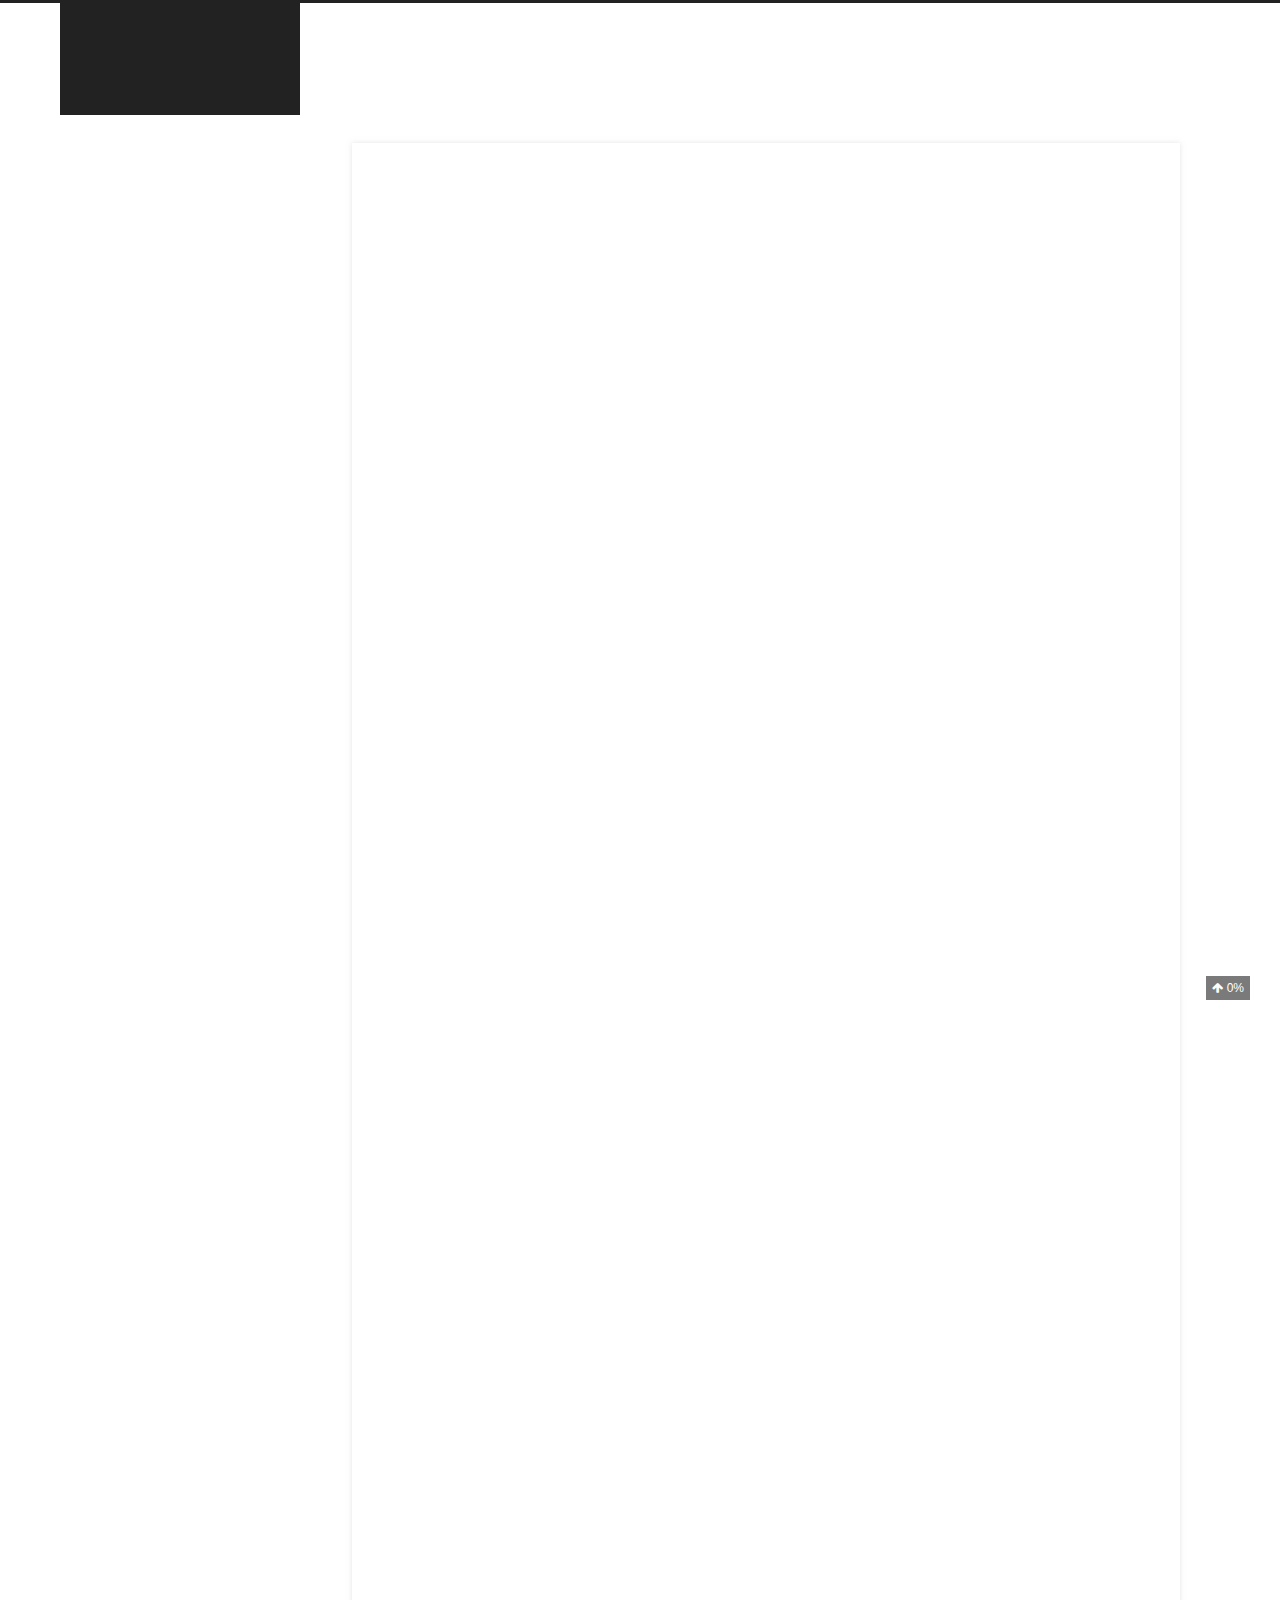
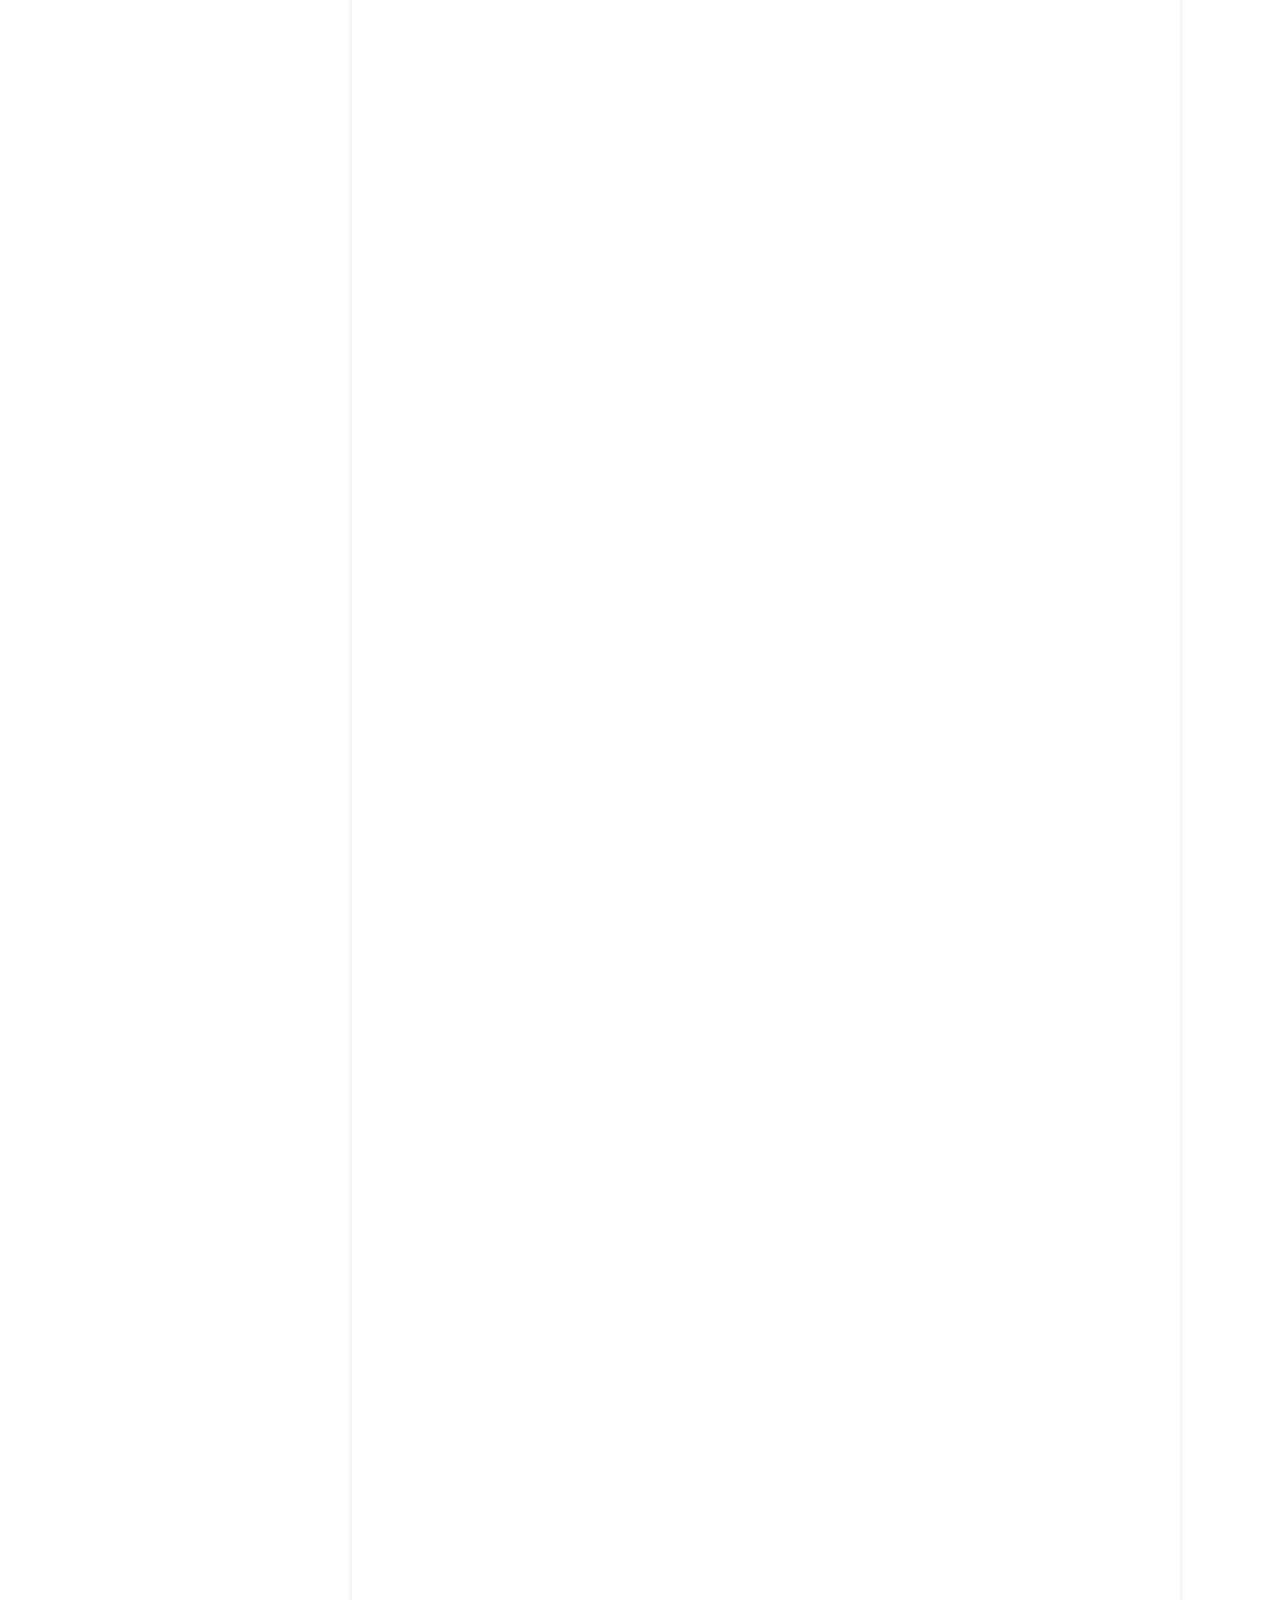
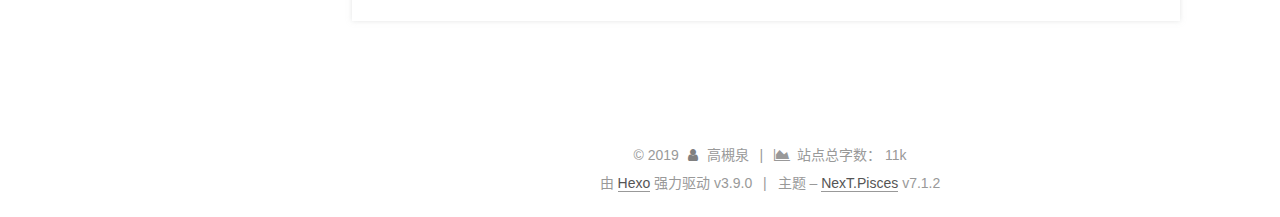
==== activity和intent/index.html @ 9bbeabf9 "Site updated: 2019-06-28 22:30:45" ====
<!DOCTYPE html>












  


<html class="theme-next pisces use-motion" lang="zh-CN">
<head><meta name="generator" content="Hexo 3.9.0">
  <meta charset="UTF-8">
<meta http-equiv="X-UA-Compatible" content="IE=edge">
<meta name="viewport" content="width=device-width, initial-scale=1, maximum-scale=2">
<meta name="theme-color" content="#222">




  
  
    
      
    
    
      
    
  <script src="//cdn.bootcss.com/pace/1.0.2/pace.min.js"></script>
  <link rel="stylesheet" href="//cdn.bootcss.com/pace/1.0.2/themes/blue/pace-theme-flash.min.css">





















  

<link rel="stylesheet" href="//maxcdn.bootstrapcdn.com/font-awesome/4.7.0/css/font-awesome.min.css">

<link rel="stylesheet" href="/css/main.css?v=7.1.2">


  <link rel="apple-touch-icon" sizes="180x180" href="/images/apple-touch-icon-next.png?v=7.1.2">


  <link rel="icon" type="image/png" sizes="32x32" href="/images/jjm.png?v=7.1.2">


  <link rel="icon" type="image/png" sizes="16x16" href="/images/jjs.png?v=7.1.2">


  <link rel="mask-icon" href="/images/logo.svg?v=7.1.2" color="#222">







<script id="hexo.configurations">
  var NexT = window.NexT || {};
  var CONFIG = {
    root: '/',
    scheme: 'Pisces',
    version: '7.1.2',
    sidebar: {"position":"left","display":"post","offset":12,"onmobile":false,"dimmer":false},
    back2top: true,
    back2top_sidebar: false,
    fancybox: false,
    fastclick: false,
    lazyload: false,
    tabs: true,
    motion: {"enable":true,"async":false,"transition":{"post_block":"fadeIn","post_header":"slideDownIn","post_body":"slideDownIn","coll_header":"slideLeftIn","sidebar":"slideUpIn"}},
    algolia: {
      applicationID: '',
      apiKey: '',
      indexName: '',
      hits: {"per_page":10},
      labels: {"input_placeholder":"Search for Posts","hits_empty":"We didn't find any results for the search: ${query}","hits_stats":"${hits} results found in ${time} ms"}
    }
  };
</script>


  




  <meta name="description" content="#android培训activity和intent">
<meta property="og:type" content="article">
<meta property="og:title" content="activity和intent">
<meta property="og:url" content="www.girlfriendnotfoundexception.com/activity和intent/index.html">
<meta property="og:site_name" content="曾是惊鸿照影来">
<meta property="og:description" content="#android培训activity和intent">
<meta property="og:locale" content="zh-CN">
<meta property="og:image" content="/images/activity.jpg">
<meta property="og:updated_time" content="2019-06-28T14:29:30.799Z">
<meta name="twitter:card" content="summary">
<meta name="twitter:title" content="activity和intent">
<meta name="twitter:description" content="#android培训activity和intent">
<meta name="twitter:image" content="/images/activity.jpg">



  <link rel="alternate" href="/atom.xml" title="曾是惊鸿照影来" type="application/atom+xml">



  
  
  <link rel="canonical" href="www.girlfriendnotfoundexception.com/activity和intent/">



<script id="page.configurations">
  CONFIG.page = {
    sidebar: "",
  };
</script>

  <title>activity和intent | 曾是惊鸿照影来</title>
  












  <noscript>
  <style>
  .use-motion .motion-element,
  .use-motion .brand,
  .use-motion .menu-item,
  .sidebar-inner,
  .use-motion .post-block,
  .use-motion .pagination,
  .use-motion .comments,
  .use-motion .post-header,
  .use-motion .post-body,
  .use-motion .collection-title { opacity: initial; }

  .use-motion .logo,
  .use-motion .site-title,
  .use-motion .site-subtitle {
    opacity: initial;
    top: initial;
  }

  .use-motion .logo-line-before i { left: initial; }
  .use-motion .logo-line-after i { right: initial; }
  </style>
</noscript>

</head>

<body itemscope itemtype="http://schema.org/WebPage" lang="zh-CN">

  
  
    
  

  <div class="container sidebar-position-left page-post-detail">
    <div class="headband"></div>

    <header id="header" class="header" itemscope itemtype="http://schema.org/WPHeader">
      <div class="header-inner"><div class="site-brand-wrapper">
  <div class="site-meta">
    

    <div class="custom-logo-site-title">
      <a href="/" class="brand" rel="start">
        <span class="logo-line-before"><i></i></span>
        <span class="site-title">曾是惊鸿照影来</span>
        <span class="logo-line-after"><i></i></span>
      </a>
    </div>
    
      
        <p class="site-subtitle">Stay Hungry, Stay Foolish</p>
      
    
    
  </div>

  <div class="site-nav-toggle">
    <button aria-label="切换导航栏">
      <span class="btn-bar"></span>
      <span class="btn-bar"></span>
      <span class="btn-bar"></span>
    </button>
  </div>
</div>



<nav class="site-nav">
  
    <ul id="menu" class="menu">
      
        
        
        
          
          <li class="menu-item menu-item-home">

    
    
    
      
    

    

    <a href="/" rel="section"><i class="menu-item-icon fa fa-fw fa-home"></i> <br>首页</a>

  </li>
        
        
        
          
          <li class="menu-item menu-item-about">

    
    
    
      
    

    

    <a href="/about/" rel="section"><i class="menu-item-icon fa fa-fw fa-user"></i> <br>关于</a>

  </li>
        
        
        
          
          <li class="menu-item menu-item-tags">

    
    
    
      
    

    

    <a href="/tags/" rel="section"><i class="menu-item-icon fa fa-fw fa-tags"></i> <br>标签</a>

  </li>
        
        
        
          
          <li class="menu-item menu-item-categories">

    
    
    
      
    

    

    <a href="/categories/" rel="section"><i class="menu-item-icon fa fa-fw fa-th"></i> <br>分类</a>

  </li>
        
        
        
          
          <li class="menu-item menu-item-archives">

    
    
    
      
    

    

    <a href="/archives/" rel="section"><i class="menu-item-icon fa fa-fw fa-archive"></i> <br>归档</a>

  </li>

      
      
        <li class="menu-item menu-item-search">
          
            <a href="javascript:;" class="popup-trigger">
          
            
              <i class="menu-item-icon fa fa-search fa-fw"></i> <br>搜索</a>
        </li>
      
    </ul>
  

  

  
    <div class="site-search">
      
  <div class="popup search-popup local-search-popup">
  <div class="local-search-header clearfix">
    <span class="search-icon">
      <i class="fa fa-search"></i>
    </span>
    <span class="popup-btn-close">
      <i class="fa fa-times-circle"></i>
    </span>
    <div class="local-search-input-wrapper">
      <input autocomplete="off" placeholder="搜索..." spellcheck="false" type="text" id="local-search-input">
    </div>
  </div>
  <div id="local-search-result"></div>
</div>



    </div>
  
</nav>



  



</div>
    </header>

    


    <main id="main" class="main">
      <div class="main-inner">
        <div class="content-wrap">
          
            

          
          <div id="content" class="content">
            

  <div id="posts" class="posts-expand">
    

  

  
  
  

  

  <article class="post post-type-normal" itemscope itemtype="http://schema.org/Article">
  
  
  
  <div class="post-block">
    <link itemprop="mainEntityOfPage" href="www.girlfriendnotfoundexception.com/activity和intent/">

    <span hidden itemprop="author" itemscope itemtype="http://schema.org/Person">
      <meta itemprop="name" content="高槻泉">
      <meta itemprop="description" content="高槻泉的个人站，主要涉及java，android知识共享、实践教程、前沿技术共同学习等方面">
      <meta itemprop="image" content="/images/avt.jpg">
    </span>

    <span hidden itemprop="publisher" itemscope itemtype="http://schema.org/Organization">
      <meta itemprop="name" content="曾是惊鸿照影来">
    </span>

    
      <header class="post-header">

        
        
          <h1 class="post-title" itemprop="name headline">activity和intent

              
            
          </h1>
        

        <div class="post-meta">
          <span class="post-time">

            
            
            

            
              <span class="post-meta-item-icon">
                <i class="fa fa-calendar-o"></i>
              </span>
              
                <span class="post-meta-item-text">发表于</span>
              

              
                
              

              <time title="创建时间：2019-06-28 15:07:55 / 修改时间：22:29:30" itemprop="dateCreated datePublished" datetime="2019-06-28T15:07:55+08:00">2019-06-28</time>
            

            
              

              
            
          </span>

          

          
            
            
          

          
          
            <span id="/activity和intent/" class="leancloud_visitors" data-flag-title="activity和intent">
              <span class="post-meta-divider">|</span>
              <span class="post-meta-item-icon">
                <i class="fa fa-eye"></i>
              </span>
              
                <span class="post-meta-item-text">阅读次数：</span>
              
                <span class="leancloud-visitors-count"></span>
            </span>
          

          

          
            <div class="post-symbolscount">
              

              
                <span class="post-meta-item-icon">
                  <i class="fa fa-file-word-o"></i>
                </span>
                
                  <span class="post-meta-item-text">本文字数：</span>
                
                <span title="本文字数">2.3k</span>
              

              

              
            </div>
          

          

        </div>
      </header>
    

    
    
    
    <div class="post-body" itemprop="articleBody">

      
      

      
        <p>#android培训activity和intent</p>
<a id="more"></a>
<p>#activity</p>
<p>##概述 状态 生命周期<br> 概述：表示手机的一屏,一个页面。<br> 状态：四种状态<br>        run pause stop destroy<br>        Log.(i,e,w,等)可用来输出日志信息</p>
<p>##创建 配置 启动 关闭 activity<br> 重创建到销毁activity一共要执行六个方法，方法如下图：<br> <img src="/images/activity.jpg" alt></p>
<p>###创建activity<br>    我们在 java代码里面创建一个新的activity文件。这个activity是继承我们的默认的activity的。一般我们在里面重写oncreat方法，在方法里面通过setcontentview加上layout的资源文件来设置我们要显示的视图.</p>
<p>###注册activity<br>    只有给我们自定义的activity注册以后我们才能使用这个activity。<br>    否则一般就会报activitynotfoundexception这个错误。<br>    注册activity：我们在manifest里面application包裹下，使用<br>    <activity>里面指定一个name属性<activity></activity></activity></p>
<pre><code>当然以上的创建和注册太过于麻烦，我们可以通过创建activity的向导来创建,new activity empty activity 就可以实现as为我们自动创建一个activity加上它的xml文件并且完成了自动注册activity。</code></pre><p>###启动和关闭activity<br>    启动时,一个activity有两种方式。第一种是将其作为入口activity，第二种是作为其他activity.<br>    入口activity：我们需要在manifest文件里面配置为程序的入口<br>    <activity android:name=".MainActivity"><br>            <intent-filter>//这个是intent过滤器接下来会讲<br>                <action android:name="android.intent.action.MAIN"><br>                action标记是用来指定响应的动作名，后面的Main是一个action的常量，用来指定activity为程序的主启动项</action></intent-filter></activity></p>
<pre><code>            &lt;category android:name=&quot;android.intent.category.LAUNCHER&quot; /&gt;
            category表示分类也是使用了它的一个常量
        &lt;/intent-filter&gt;
    &lt;/activity&gt;

入口activity只适用于只有一个activity时，有多个activity时我们要采用第二种方法。采用startactivity()方法来启动，一般是在一个activity里面启动另一个activity。
我们需要创建一个intent对象，new intent里面的参数是
(mainactivity.this,要启动的activity)
start(intent)即可。

关闭activity
为一个组件添加  finish() 即可，可以关闭一个activity</code></pre><p>###多个activity的使用<br>    很多个activity使用一般都是相互传递数据，由于intent不具备保存数据的功能，所以我们采用了Bundel来保存数据，它就相当于传递数据的工具，intent就相当于一个包装。通过这个Bundle快递小哥将我们的数据在各个activity之间进行交换。<br>    bundle：是一个key和value的一个组合，可以通过key来获取其value的值<br>    主要进行如下：<br>            数据(date)—通过put+数据类型,传递给bundle，intent使用<br>            putextrass()将bundle保存里面 ，再调用startactivity即可。</p>
<p>#intent<br>    intent的六大属性：<br>            Component name 这个属性主要是用来调用调用满足这些intent信息的组件</p>
<pre><code>Action
表示一些intent的执行的动作属性，在api文档中有一个intent的源文件里面有很多的属性我们可以根据自己的需要选择。

data/type，可以用Uri 来做为data，
比如Uri uri = Uri.parse(“http://blog.csdn.net/sunboy_2050”);
Intent i = new Intent(Intent.ACTION_VIEW, uri); 手机的Intent分发过程中，会根据“http://blog.csdn.net/sunboy_2050” 的scheme判断出数据类型type。
手机中安装的所有Brower都能匹配它,在Brower的Manifest.xml中的IntenFilter中首先有ACTION_VIEW 的Action能处理http的type

Category分类，一般不要去在Intent中设置它,
如果你写Intent的接收者就在Manifest.xml的Activity的 IntentFilter中包含android.category.DEFAULT，
这样所有不设置 Category（Intent.addCategory(String c);）的Intent都会与这个Category匹配。

extras 附加信息，是其它所有附加信息的集合。使用extras可以为组件提供扩展信息，比如，如果要执行“发送电子邮件”这个动作，可以将电子邮件的标题、正文等保存在extras里，传给电子邮件发送组件。    

flags </code></pre>
      
    </div>

    

    
    
    

    <div>
      
        
<div class="my_post_copyright">
  <script src="//cdn.bootcss.com/clipboard.js/1.5.10/clipboard.min.js"></script>
  
  <!-- JS库 sweetalert 可修改路径 -->
  <script src="https://cdn.bootcss.com/jquery/2.0.0/jquery.min.js"></script>
  <script src="https://unpkg.com/sweetalert/dist/sweetalert.min.js"></script>
  <p><span>本文标题:</span><a href="/activity和intent/">activity和intent</a></p>
  <p><span>文章作者:</span><a href="/" title="访问 高槻泉 的个人博客">高槻泉</a></p>
  <p><span>发布时间:</span>2019年06月28日 - 15:06</p>
  <p><span>最后更新:</span>2019年06月28日 - 22:06</p>
  <p><span>原始链接:</span><a href="/activity和intent/" title="activity和intent">www.girlfriendnotfoundexception.com/activity和intent/</a>
    <span class="copy-path" title="点击复制文章链接"><i class="fa fa-clipboard" data-clipboard-text="www.girlfriendnotfoundexception.com/activity和intent/" aria-label="复制成功！"></i></span>
  </p>
  <p><span>许可协议:</span><i class="fa fa-creative-commons"></i> <a rel="license" href="https://creativecommons.org/licenses/by-nc-nd/4.0/" target="_blank" title="Attribution-NonCommercial-NoDerivatives 4.0 International (CC BY-NC-ND 4.0)">署名-非商业性使用-禁止演绎 4.0 国际</a> 转载请保留原文链接及作者。</p>  
</div>
<script> 
    var clipboard = new Clipboard('.fa-clipboard');
    $(".fa-clipboard").click(function(){
      clipboard.on('success', function(){
        swal({   
          title: "",   
          text: '复制成功',
          icon: "success", 
          showConfirmButton: true
          });
    });
    });  
</script>

      
    </div>

    

    
      
    
    
      <div>
        <div id="reward-container">
  <div></div>
  <button id="reward-button" disable="enable" onclick="var qr = document.getElementById(&quot;qr&quot;); qr.style.display = (qr.style.display === 'none') ? 'block' : 'none';">
    打赏
  </button>
  <div id="qr" style="display: none;">

    
      
      
        
      
      <div style="display: inline-block">
        <img src="/坚持原创技术分享，您的支持将鼓励我继续创作！" alt="高槻泉 comment">
        <p>comment</p>
      </div>
    
      
      
        
      
      <div style="display: inline-block">
        <img src="/images/IMG_20190614_233928.jpg" alt="高槻泉 微信支付">
        <p>微信支付</p>
      </div>
    
      
      
        
      
      <div style="display: inline-block">
        <img src="/images/IMG_20190614_233853.jpg" alt="高槻泉 支付宝">
        <p>支付宝</p>
      </div>
    

  </div>
</div>

      </div>
    

    

    <div>
  
    <div>
    
        <div style="text-align:center;color: #ccc;font-size:14px;">-------------本文结束<i class="fa fa-paw"></i>感谢您的阅读-------------</div>
    
</div>

  
</div>


    <footer class="post-footer">
      

      
      
      

      
        <div class="post-nav">
          <div class="post-nav-next post-nav-item">
            
              <a href="/Source/" rel="next" title="Source">
                <i class="fa fa-chevron-left"></i> Source
              </a>
            
          </div>

          <span class="post-nav-divider"></span>

          <div class="post-nav-prev post-nav-item">
            
          </div>
        </div>
      

      
      
    </footer>
  </div>
  
  
  
  </article>


  </div>


          </div>
          

  
    <div class="comments" id="comments">
      <div id="lv-container" data-id="city" data-uid="MTAyMC80NDc2OS8yMTI5MA=="></div>
    </div>

  



        </div>
        
          
  
  <div class="sidebar-toggle">
    <div class="sidebar-toggle-line-wrap">
      <span class="sidebar-toggle-line sidebar-toggle-line-first"></span>
      <span class="sidebar-toggle-line sidebar-toggle-line-middle"></span>
      <span class="sidebar-toggle-line sidebar-toggle-line-last"></span>
    </div>
  </div>

  <aside id="sidebar" class="sidebar">
    <div class="sidebar-inner">

      

      
    </div>

      <div class="site-overview-wrap sidebar-panel sidebar-panel-active">
        <div class="site-overview">
          <div class="site-author motion-element" itemprop="author" itemscope itemtype="http://schema.org/Person">
            
              <img class="site-author-image" itemprop="image" src="/images/avt.jpg" alt="高槻泉">
            
              <p class="site-author-name" itemprop="name">高槻泉</p>
              <div class="site-description motion-element" itemprop="description">高槻泉的个人站，主要涉及java，android知识共享、实践教程、前沿技术共同学习等方面</div>
          </div>

          
            <nav class="site-state motion-element">
              
                <div class="site-state-item site-state-posts">
                
                  <a href="/archives/">
                
                    <span class="site-state-item-count">4</span>
                    <span class="site-state-item-name">日志</span>
                  </a>
                </div>
              

              
              
            </nav>
          

          
            <div class="feed-link motion-element">
              <a href="/atom.xml" rel="alternate">
                <i class="fa fa-rss"></i>
                RSS
              </a>
            </div>
          

          

          
            <div class="links-of-author motion-element">
              
                <span class="links-of-author-item">
                  
                  
                    
                  
                  
                    
                  
                  <a href="https://github.com/GirlFriend-NotFoundException" title="GitHub &rarr; https://github.com/GirlFriend-NotFoundException" rel="noopener" target="_blank"><i class="fa fa-fw fa-globe"></i>GitHub</a>
                </span>
              
                <span class="links-of-author-item">
                  
                  
                    
                  
                  
                    
                  
                  <a href="https://weibo.com/5495000693/profile?rightmod=1&wvr=6&mod=personinfo" title="Weibo &rarr; https://weibo.com/5495000693/profile?rightmod=1&wvr=6&mod=personinfo" rel="noopener" target="_blank"><i class="fa fa-fw fa-globe"></i>Weibo</a>
                </span>
              
            </div>
          

          

          
          
            <div class="links-of-blogroll motion-element links-of-blogroll-inline">
              <div class="links-of-blogroll-title">
                <i class="fa  fa-fw fa-globe"></i>
                Links
              </div>
              <ul class="links-of-blogroll-list">
                
                  <li class="links-of-blogroll-item">
                    <a href="http://how2j.cn/?p=16567" title="http://how2j.cn/?p=16567" rel="noopener" target="_blank">how2j.cn</a>
                  </li>
                
                  <li class="links-of-blogroll-item">
                    <a href="https://www.jikexueyuan.com/course/android/" title="https://www.jikexueyuan.com/course/android/" rel="noopener" target="_blank">极客学院</a>
                  </li>
                
              </ul>
            </div>
          

          
            
          
          

        </div>
      </div>
<div id="music163player">
        <iframe frameborder="no" border="0" marginwidth="0" marginheight="0" width="330" height="86" src="//music.163.com/outchain/player?type=2&id=29498914&auto=1&height=66"></iframe>
</div>
      

      

    </aside></div>
  
  


        
      </main></div>
    

    <footer id="footer" class="footer">
      <div class="footer-inner">
        <div class="copyright">&copy; <span itemprop="copyrightYear">2019</span>
  <span class="with-love" id="animate">
    <i class="fa fa-user"></i>
  </span>
  <span class="author" itemprop="copyrightHolder">高槻泉</span>

  
    <span class="post-meta-divider">|</span>
    <span class="post-meta-item-icon">
      <i class="fa fa-area-chart"></i>
    </span>
    
      <span class="post-meta-item-text">站点总字数：</span>
    
    <span title="站点总字数">11k</span>
  

  
</div>


  <div class="powered-by">由 <a href="https://hexo.io" class="theme-link" rel="noopener" target="_blank">Hexo</a> 强力驱动 v3.9.0</div>



  <span class="post-meta-divider">|</span>



  <div class="theme-info">主题 – <a href="https://theme-next.org" class="theme-link" rel="noopener" target="_blank">NexT.Pisces</a> v7.1.2</div>




        








        
      </div>
    </footer>

    
      <div class="back-to-top">
        <i class="fa fa-arrow-up"></i>
        
          <span id="scrollpercent"><span>0</span>%</span>
        
      </div>
    

    

    

    
  

  

<script>
  if (Object.prototype.toString.call(window.Promise) !== '[object Function]') {
    window.Promise = null;
  }
</script>


























  
  <script src="//cdn.jsdelivr.net/jquery/2.1.3/jquery.min.js"></script>

  
  <script src="//cdn.jsdelivr.net/velocity/1.2.3/velocity.min.js"></script>

  
  <script src="//cdn.jsdelivr.net/velocity/1.2.3/velocity.ui.min.js"></script>


  


  <script src="/js/utils.js?v=7.1.2"></script>

  <script src="/js/motion.js?v=7.1.2"></script>



  
  


  <script src="/js/affix.js?v=7.1.2"></script>

  <script src="/js/schemes/pisces.js?v=7.1.2"></script>



  
  <script src="/js/scrollspy.js?v=7.1.2"></script>
<script src="/js/post-details.js?v=7.1.2"></script>



  


  <script src="/js/next-boot.js?v=7.1.2"></script>


  

  

  

  


  
    <script>
  window.livereOptions = {
    refer: 'activity和intent/'
  };
  (function(d, s) {
    var j, e = d.getElementsByTagName(s)[0];
    if (typeof LivereTower === 'function') { return; }
    j = d.createElement(s);
    j.src = 'https://cdn-city.livere.com/js/embed.dist.js';
    j.async = true;
    e.parentNode.insertBefore(j, e);
  })(document, 'script');
</script>

  


  
  <script>
    // Popup Window;
    var isfetched = false;
    var isXml = true;
    // Search DB path;
    var search_path = "search.xml";
    if (search_path.length === 0) {
      search_path = "search.xml";
    } else if (/json$/i.test(search_path)) {
      isXml = false;
    }
    var path = "/" + search_path;
    // monitor main search box;

    var onPopupClose = function (e) {
      $('.popup').hide();
      $('#local-search-input').val('');
      $('.search-result-list').remove();
      $('#no-result').remove();
      $(".local-search-pop-overlay").remove();
      $('body').css('overflow', '');
    }

    function proceedsearch() {
      $("body")
        .append('<div class="search-popup-overlay local-search-pop-overlay"></div>')
        .css('overflow', 'hidden');
      $('.search-popup-overlay').click(onPopupClose);
      $('.popup').toggle();
      var $localSearchInput = $('#local-search-input');
      $localSearchInput.attr("autocapitalize", "none");
      $localSearchInput.attr("autocorrect", "off");
      $localSearchInput.focus();
    }

    // search function;
    var searchFunc = function(path, search_id, content_id) {
      'use strict';

      // start loading animation
      $("body")
        .append('<div class="search-popup-overlay local-search-pop-overlay">' +
          '<div id="search-loading-icon">' +
          '<i class="fa fa-spinner fa-pulse fa-5x fa-fw"></i>' +
          '</div>' +
          '</div>')
        .css('overflow', 'hidden');
      $("#search-loading-icon").css('margin', '20% auto 0 auto').css('text-align', 'center');

      

      $.ajax({
        url: path,
        dataType: isXml ? "xml" : "json",
        async: true,
        success: function(res) {
          // get the contents from search data
          isfetched = true;
          $('.popup').detach().appendTo('.header-inner');
          var datas = isXml ? $("entry", res).map(function() {
            return {
              title: $("title", this).text(),
              content: $("content",this).text(),
              url: $("url" , this).text()
            };
          }).get() : res;
          var input = document.getElementById(search_id);
          var resultContent = document.getElementById(content_id);
          var inputEventFunction = function() {
            var searchText = input.value.trim().toLowerCase();
            var keywords = searchText.split(/[\s\-]+/);
            if (keywords.length > 1) {
              keywords.push(searchText);
            }
            var resultItems = [];
            if (searchText.length > 0) {
              // perform local searching
              datas.forEach(function(data) {
                var isMatch = false;
                var hitCount = 0;
                var searchTextCount = 0;
                var title = data.title.trim();
                var titleInLowerCase = title.toLowerCase();
                var content = data.content.trim().replace(/<[^>]+>/g,"");
                
                var contentInLowerCase = content.toLowerCase();
                var articleUrl = decodeURIComponent(data.url).replace(/\/{2,}/g, '/');
                var indexOfTitle = [];
                var indexOfContent = [];
                // only match articles with not empty titles
                if(title != '') {
                  keywords.forEach(function(keyword) {
                    function getIndexByWord(word, text, caseSensitive) {
                      var wordLen = word.length;
                      if (wordLen === 0) {
                        return [];
                      }
                      var startPosition = 0, position = [], index = [];
                      if (!caseSensitive) {
                        text = text.toLowerCase();
                        word = word.toLowerCase();
                      }
                      while ((position = text.indexOf(word, startPosition)) > -1) {
                        index.push({position: position, word: word});
                        startPosition = position + wordLen;
                      }
                      return index;
                    }

                    indexOfTitle = indexOfTitle.concat(getIndexByWord(keyword, titleInLowerCase, false));
                    indexOfContent = indexOfContent.concat(getIndexByWord(keyword, contentInLowerCase, false));
                  });
                  if (indexOfTitle.length > 0 || indexOfContent.length > 0) {
                    isMatch = true;
                    hitCount = indexOfTitle.length + indexOfContent.length;
                  }
                }

                // show search results

                if (isMatch) {
                  // sort index by position of keyword

                  [indexOfTitle, indexOfContent].forEach(function (index) {
                    index.sort(function (itemLeft, itemRight) {
                      if (itemRight.position !== itemLeft.position) {
                        return itemRight.position - itemLeft.position;
                      } else {
                        return itemLeft.word.length - itemRight.word.length;
                      }
                    });
                  });

                  // merge hits into slices

                  function mergeIntoSlice(text, start, end, index) {
                    var item = index[index.length - 1];
                    var position = item.position;
                    var word = item.word;
                    var hits = [];
                    var searchTextCountInSlice = 0;
                    while (position + word.length <= end && index.length != 0) {
                      if (word === searchText) {
                        searchTextCountInSlice++;
                      }
                      hits.push({position: position, length: word.length});
                      var wordEnd = position + word.length;

                      // move to next position of hit

                      index.pop();
                      while (index.length != 0) {
                        item = index[index.length - 1];
                        position = item.position;
                        word = item.word;
                        if (wordEnd > position) {
                          index.pop();
                        } else {
                          break;
                        }
                      }
                    }
                    searchTextCount += searchTextCountInSlice;
                    return {
                      hits: hits,
                      start: start,
                      end: end,
                      searchTextCount: searchTextCountInSlice
                    };
                  }

                  var slicesOfTitle = [];
                  if (indexOfTitle.length != 0) {
                    slicesOfTitle.push(mergeIntoSlice(title, 0, title.length, indexOfTitle));
                  }

                  var slicesOfContent = [];
                  while (indexOfContent.length != 0) {
                    var item = indexOfContent[indexOfContent.length - 1];
                    var position = item.position;
                    var word = item.word;
                    // cut out 100 characters
                    var start = position - 20;
                    var end = position + 80;
                    if(start < 0){
                      start = 0;
                    }
                    if (end < position + word.length) {
                      end = position + word.length;
                    }
                    if(end > content.length){
                      end = content.length;
                    }
                    slicesOfContent.push(mergeIntoSlice(content, start, end, indexOfContent));
                  }

                  // sort slices in content by search text's count and hits' count

                  slicesOfContent.sort(function (sliceLeft, sliceRight) {
                    if (sliceLeft.searchTextCount !== sliceRight.searchTextCount) {
                      return sliceRight.searchTextCount - sliceLeft.searchTextCount;
                    } else if (sliceLeft.hits.length !== sliceRight.hits.length) {
                      return sliceRight.hits.length - sliceLeft.hits.length;
                    } else {
                      return sliceLeft.start - sliceRight.start;
                    }
                  });

                  // select top N slices in content

                  var upperBound = parseInt('1');
                  if (upperBound >= 0) {
                    slicesOfContent = slicesOfContent.slice(0, upperBound);
                  }

                  // highlight title and content

                  function highlightKeyword(text, slice) {
                    var result = '';
                    var prevEnd = slice.start;
                    slice.hits.forEach(function (hit) {
                      result += text.substring(prevEnd, hit.position);
                      var end = hit.position + hit.length;
                      result += '<b class="search-keyword">' + text.substring(hit.position, end) + '</b>';
                      prevEnd = end;
                    });
                    result += text.substring(prevEnd, slice.end);
                    return result;
                  }

                  var resultItem = '';

                  if (slicesOfTitle.length != 0) {
                    resultItem += "<li><a href='" + articleUrl + "' class='search-result-title'>" + highlightKeyword(title, slicesOfTitle[0]) + "</a>";
                  } else {
                    resultItem += "<li><a href='" + articleUrl + "' class='search-result-title'>" + title + "</a>";
                  }

                  slicesOfContent.forEach(function (slice) {
                    resultItem += "<a href='" + articleUrl + "'>" +
                      "<p class=\"search-result\">" + highlightKeyword(content, slice) +
                      "...</p>" + "</a>";
                  });

                  resultItem += "</li>";
                  resultItems.push({
                    item: resultItem,
                    searchTextCount: searchTextCount,
                    hitCount: hitCount,
                    id: resultItems.length
                  });
                }
              })
            };
            if (keywords.length === 1 && keywords[0] === "") {
              resultContent.innerHTML = '<div id="no-result"><i class="fa fa-search fa-5x"></i></div>'
            } else if (resultItems.length === 0) {
              resultContent.innerHTML = '<div id="no-result"><i class="fa fa-frown-o fa-5x"></i></div>'
            } else {
              resultItems.sort(function (resultLeft, resultRight) {
                if (resultLeft.searchTextCount !== resultRight.searchTextCount) {
                  return resultRight.searchTextCount - resultLeft.searchTextCount;
                } else if (resultLeft.hitCount !== resultRight.hitCount) {
                  return resultRight.hitCount - resultLeft.hitCount;
                } else {
                  return resultRight.id - resultLeft.id;
                }
              });
              var searchResultList = '<ul class=\"search-result-list\">';
              resultItems.forEach(function (result) {
                searchResultList += result.item;
              })
              searchResultList += "</ul>";
              resultContent.innerHTML = searchResultList;
            }
          }

          if ('auto' === 'auto') {
            input.addEventListener('input', inputEventFunction);
          } else {
            $('.search-icon').click(inputEventFunction);
            input.addEventListener('keypress', function (event) {
              if (event.keyCode === 13) {
                inputEventFunction();
              }
            });
          }

          // remove loading animation
          $(".local-search-pop-overlay").remove();
          $('body').css('overflow', '');

          proceedsearch();
        }
      });
    }

    // handle and trigger popup window;
    $('.popup-trigger').click(function(e) {
      e.stopPropagation();
      if (isfetched === false) {
        searchFunc(path, 'local-search-input', 'local-search-result');
      } else {
        proceedsearch();
      };
    });

    $('.popup-btn-close').click(onPopupClose);
    $('.popup').click(function(e){
      e.stopPropagation();
    });
    $(document).on('keyup', function (event) {
      var shouldDismissSearchPopup = event.which === 27 &&
        $('.search-popup').is(':visible');
      if (shouldDismissSearchPopup) {
        onPopupClose();
      }
    });
  </script>





  
  
  <script>
    
    function addCount(Counter) {
      var $visitors = $('.leancloud_visitors');
      var url = $visitors.attr('id').trim();
      var title = $visitors.attr('data-flag-title').trim();

      Counter('get', '/classes/Counter', { where: JSON.stringify({ url }) })
        .done(function({ results }) {
          if (results.length > 0) {
            var counter = results[0];
            
            Counter('put', '/classes/Counter/' + counter.objectId, JSON.stringify({ time: { '__op': 'Increment', 'amount': 1 } }))
            
              .done(function() {
                var $element = $(document.getElementById(url));
                $element.find('.leancloud-visitors-count').text(counter.time + 1);
              })
            
              .fail(function ({ responseJSON }) {
                console.log('Failed to save Visitor num, with error message: ' + responseJSON.error);
              })
          } else {
            
              Counter('post', '/classes/Counter', JSON.stringify({ title: title, url: url, time: 1 }))
                .done(function() {
                  var $element = $(document.getElementById(url));
                  $element.find('.leancloud-visitors-count').text(1);
                })
                .fail(function() {
                  console.log('Failed to create');
                });
            
          }
        })
        .fail(function ({ responseJSON }) {
          console.log('LeanCloud Counter Error: ' + responseJSON.code + ' ' + responseJSON.error);
        });
    }
    

    $(function() {
      $.get('https://app-router.leancloud.cn/2/route?appId=' + 'm3paBhtBh5bPjziPFO3dqvqu-gzGzoHsz')
        .done(function({ api_server }) {
          var Counter = function(method, url, data) {
            return $.ajax({
              method: method,
              url: 'https://' + api_server + '/1.1' + url,
              headers: {
                'X-LC-Id': 'm3paBhtBh5bPjziPFO3dqvqu-gzGzoHsz',
                'X-LC-Key': 'WHQVh3vf8FE7ILElPXeRfQxr',
                'Content-Type': 'application/json',
              },
              data: data
            });
          };
          
            addCount(Counter);
          
        });
    });
  </script>



  

  

  

  

  

  

  

  

  

  

  
<script>
  $('.highlight').not('.gist .highlight').each(function(i, e) {
    var $wrap = $('<div>').addClass('highlight-wrap');
    $(e).after($wrap);
    $wrap.append($('<button>').addClass('copy-btn').append('复制').on('click', function(e) {
      var code = $(this).parent().find('.code').find('.line').map(function(i, e) {
        return $(e).text();
      }).toArray().join('\n');
      var ta = document.createElement('textarea');
      var yPosition = window.pageYOffset || document.documentElement.scrollTop;
      ta.style.top = yPosition + 'px'; // Prevent page scroll
      ta.style.position = 'absolute';
      ta.style.opacity = '0';
      ta.readOnly = true;
      ta.value = code;
      document.body.appendChild(ta);
      const selection = document.getSelection();
      const selected = selection.rangeCount > 0 ? selection.getRangeAt(0) : false;
      ta.select();
      ta.setSelectionRange(0, code.length);
      ta.readOnly = false;
      var result = document.execCommand('copy');
      
        if (result) $(this).text('复制成功');
        else $(this).text('复制失败');
      
      ta.blur(); // For iOS
      $(this).blur();
      if (selected) {
        selection.removeAllRanges();
        selection.addRange(selected);
      }
    })).on('mouseleave', function(e) {
      var $b = $(this).find('.copy-btn');
      setTimeout(function() {
        $b.text('复制');
      }, 300);
    }).append(e);
  })
</script>


  

  

<script src="/live2dw/lib/L2Dwidget.min.js?094cbace49a39548bed64abff5988b05"></script><script>L2Dwidget.init({"pluginRootPath":"live2dw/","pluginJsPath":"lib/","pluginModelPath":"assets/","tagMode":false,"model":{"jsonPath":"live2d-widget-model-wanko"},"display":{"position":"right","width":150,"height":300},"mobile":{"show":false},"log":false});</script></body>
</html>
<!-- 页面点击小红心 -->
<script type="text/javascript" src="/js/src/clicklove.js"></script>
---- css/main.css ----
/* normalize.css v8.0.1 | MIT License | github.com/necolas/normalize.css */
html {
  line-height: 1.15; /* 1 */
  -webkit-text-size-adjust: 100%; /* 2 */
}
body {
  margin: 0;
}
main {
  display: block;
}
h1 {
  font-size: 2em;
  margin: 0.67em 0;
}
hr {
  box-sizing: content-box; /* 1 */
  height: 0; /* 1 */
  overflow: visible; /* 2 */
}
pre {
  font-family: monospace, monospace; /* 1 */
  font-size: 1em; /* 2 */
}
a {
  background-color: transparent;
}
abbr[title] {
  border-bottom: none; /* 1 */
  text-decoration: underline; /* 2 */
  text-decoration: underline dotted; /* 2 */
}
b,
strong {
  font-weight: bolder;
}
code,
kbd,
samp {
  font-family: monospace, monospace; /* 1 */
  font-size: 1em; /* 2 */
}
small {
  font-size: 80%;
}
sub,
sup {
  font-size: 75%;
  line-height: 0;
  position: relative;
  vertical-align: baseline;
}
sub {
  bottom: -0.25em;
}
sup {
  top: -0.5em;
}
img {
  border-style: none;
}
button,
input,
optgroup,
select,
textarea {
  font-family: inherit; /* 1 */
  font-size: 100%; /* 1 */
  line-height: 1.15; /* 1 */
  margin: 0; /* 2 */
}
button,
input {
/* 1 */
  overflow: visible;
}
button,
select {
/* 1 */
  text-transform: none;
}
button,
[type="button"],
[type="reset"],
[type="submit"] {
  -webkit-appearance: button;
}
button::-moz-focus-inner,
[type="button"]::-moz-focus-inner,
[type="reset"]::-moz-focus-inner,
[type="submit"]::-moz-focus-inner {
  border-style: none;
  padding: 0;
}
button:-moz-focusring,
[type="button"]:-moz-focusring,
[type="reset"]:-moz-focusring,
[type="submit"]:-moz-focusring {
  outline: 1px dotted ButtonText;
}
fieldset {
  padding: 0.35em 0.75em 0.625em;
}
legend {
  box-sizing: border-box; /* 1 */
  color: inherit; /* 2 */
  display: table; /* 1 */
  max-width: 100%; /* 1 */
  padding: 0; /* 3 */
  white-space: normal; /* 1 */
}
progress {
  vertical-align: baseline;
}
textarea {
  overflow: auto;
}
[type="checkbox"],
[type="radio"] {
  box-sizing: border-box; /* 1 */
  padding: 0; /* 2 */
}
[type="number"]::-webkit-inner-spin-button,
[type="number"]::-webkit-outer-spin-button {
  height: auto;
}
[type="search"] {
  -webkit-appearance: textfield; /* 1 */
  outline-offset: -2px; /* 2 */
}
[type="search"]::-webkit-search-decoration {
  -webkit-appearance: none;
}
::-webkit-file-upload-button {
  -webkit-appearance: button; /* 1 */
  font: inherit; /* 2 */
}
details {
  display: block;
}
summary {
  display: list-item;
}
template {
  display: none;
}
[hidden] {
  display: none;
}
::selection {
  background: #262a30;
  color: #fff;
}
body {
  position: relative;
  font-family: 'Lato', "PingFang SC", "Microsoft YaHei", sans-serif;
  font-size: 14px;
  line-height: 2;
  color: #555;
  background: #f5f7f9;
}
@media (max-width: 991px) {
  body {
    padding-right: 0 !important;
  }
}
@media (min-width: 1200px) {
  body {
    font-size: 16px;
  }
}
h1,
h2,
h3,
h4,
h5,
h6 {
  margin: 20px 0 15px;
  padding: 0;
  font-weight: bold;
  line-height: 1.5;
  font-family: 'Lato', "PingFang SC", "Microsoft YaHei", sans-serif;
}
h1 {
  font-size: 22px;
}
h1 code {
  font-size: 1em;
}
@media (max-width: 767px) {
  h1 {
    font-size: 18px;
  }
  h1 code {
    font-size: 1em;
  }
}
h2 {
  font-size: 20px;
}
h2 code {
  font-size: 1em;
}
@media (max-width: 767px) {
  h2 {
    font-size: 16px;
  }
  h2 code {
    font-size: 1em;
  }
}
h3 {
  font-size: 18px;
}
h3 code {
  font-size: 1em;
}
@media (max-width: 767px) {
  h3 {
    font-size: 14px;
  }
  h3 code {
    font-size: 1em;
  }
}
h4 {
  font-size: 16px;
}
h4 code {
  font-size: 1em;
}
@media (max-width: 767px) {
  h4 {
    font-size: 12px;
  }
  h4 code {
    font-size: 1em;
  }
}
h5 {
  font-size: 14px;
}
h5 code {
  font-size: 1em;
}
@media (max-width: 767px) {
  h5 {
    font-size: 10px;
  }
  h5 code {
    font-size: 1em;
  }
}
h6 {
  font-size: 12px;
}
h6 code {
  font-size: 1em;
}
@media (max-width: 767px) {
  h6 {
    font-size: 8px;
  }
  h6 code {
    font-size: 1em;
  }
}
p {
  margin: 0 0 20px 0;
}
a,
span.exturl {
  overflow-wrap: break-word;
  word-wrap: break-word;
  background-color: transparent;
  color: #555;
  text-decoration: none;
  outline: none;
  border-bottom: 1px solid #999;
  cursor: pointer;
}
a:hover,
span.exturl:hover {
  color: #222;
  border-bottom-color: #222;
}
video {
  max-width: 100%;
  display: block;
  margin-left: auto;
  margin-right: auto;
}
img {
  display: block;
  margin: auto;
  max-width: 100%;
  height: auto;
}
hr {
  margin: 40px 0;
  height: 3px;
  border: none;
  background-color: #ddd;
  background-image: repeating-linear-gradient(-45deg, #fff, #fff 4px, transparent 4px, transparent 8px);
}
blockquote {
  margin: 0;
  padding: 0 15px;
  color: #666;
  border-left: 4px solid #ddd;
}
blockquote cite::before {
  content: "-";
  padding: 0 5px;
}
dt {
  font-weight: 700;
}
dd {
  margin: 0;
  padding: 0;
}
kbd {
  border: 1px solid #ccc;
  border-radius: 0.2em;
  box-shadow: 0.1em 0.1em 0.2em rgba(0,0,0,0.1);
  background-color: #f9f9f9;
  font-family: inherit;
  background-image: linear-gradient(top, #eee, #fff, #eee);
  padding: 0.1em 0.3em;
  white-space: nowrap;
}
.text-left {
  text-align: left;
}
.text-center {
  text-align: center;
}
.text-right {
  text-align: right;
}
.text-justify {
  text-align: justify;
}
.text-nowrap {
  white-space: nowrap;
}
.text-lowercase {
  text-transform: lowercase;
}
.text-uppercase {
  text-transform: uppercase;
}
.text-capitalize {
  text-transform: capitalize;
}
.center-block {
  display: block;
  margin-left: auto;
  margin-right: auto;
}
.clearfix:before,
.clearfix:after {
  content: " ";
  display: table;
}
.clearfix:after {
  clear: both;
}
.pullquote {
  width: 45%;
}
.pullquote.left {
  float: left;
  margin-left: 5px;
  margin-right: 10px;
}
.pullquote.right {
  float: right;
  margin-left: 10px;
  margin-right: 5px;
}
.affix {
  position: fixed;
}
.translation {
  margin-top: -20px;
  font-size: 14px;
  color: #999;
}
.scrollbar-measure {
  width: 100px;
  height: 100px;
  overflow: scroll;
  position: absolute;
  top: -9999px;
}
.use-motion .motion-element {
  opacity: 0;
}
.table-container {
  margin: 20px 0;
  overflow: auto;
  -webkit-overflow-scrolling: touch;
}
.highlight .table-container {
  margin: 0px;
}
table {
  width: 100%;
  border-collapse: collapse;
  border-spacing: 0;
  font-size: 14px;
}
table > tbody > tr:nth-of-type(odd) {
  background-color: #f9f9f9;
}
table > tbody > tr:hover {
  background-color: #f5f5f5;
}
caption,
th,
td {
  padding: 8px;
  text-align: left;
  vertical-align: middle;
  font-weight: normal;
}
th,
td {
  border: 1px solid #ddd;
  border-bottom: 3px solid #ddd;
}
th {
  padding-bottom: 10px;
  font-weight: 700;
}
td {
  border-bottom-width: 1px;
}
html,
body {
  height: 100%;
}
.container {
  position: relative;
}
.header-inner {
  margin: 0 auto;
  padding: 100px 0 70px;
  width: calc(100% - 20px);
}
@media (min-width: 1200px) {
  .container .header-inner {
    width: 1160px;
  }
}
@media (min-width: 1600px) {
  .container .header-inner {
    width: 73%;
  }
}
.main-inner {
  margin: 0 auto;
  width: calc(100% - 20px);
}
@media (min-width: 1200px) {
  .container .main-inner {
    width: 1160px;
  }
}
@media (min-width: 1600px) {
  .container .main-inner {
    width: 73%;
  }
}
.footer {
  padding: 20px 0;
}
.footer-inner {
  box-sizing: border-box;
  margin: 0px auto;
  width: calc(100% - 20px);
}
@media (min-width: 1200px) {
  .container .footer-inner {
    width: 1160px;
  }
}
@media (min-width: 1600px) {
  .container .footer-inner {
    width: 73%;
  }
}
pre,
.highlight {
  overflow: auto;
  margin: 20px 0;
  padding: 0;
  font-size: 14px;
  color: #c5c8c6;
  background: #1d1f21;
  line-height: 1.6;
}
pre,
code {
  font-family: consolas, Menlo, "PingFang SC", "Microsoft YaHei", monospace;
}
code {
  overflow-wrap: break-word;
  word-wrap: break-word;
  padding: 2px 4px;
  color: #555;
  background: #eee;
  border-radius: 3px;
  font-size: 14px;
}
pre {
  padding: 10px;
}
pre code {
  padding: 0;
  color: #c5c8c6;
  background: none;
  text-shadow: none;
}
.highlight {
  border-radius: 1px;
}
.highlight pre {
  border: none;
  margin: 0;
  padding: 10px 0;
}
.highlight table {
  margin: 0;
  width: auto;
  border: none;
}
.highlight td {
  border: none;
  padding: 0;
}
.highlight figcaption {
  font-size: 1em;
  color: #c5c8c6;
  line-height: 1em;
  margin-bottom: 1em;
  margin: 0em;
  padding: 0.5em;
  background: #eee;
  border-bottom: 1px solid #e9e9e9;
}
.highlight figcaption:before,
.highlight figcaption:after {
  content: " ";
  display: table;
}
.highlight figcaption:after {
  clear: both;
}
.highlight figcaption a {
  float: right;
  color: #c5c8c6;
}
.highlight figcaption a:hover {
  border-bottom-color: #c5c8c6;
}
.highlight .gutter pre {
  padding-left: 10px;
  padding-right: 10px;
  color: #888f96;
  text-align: right;
  background-color: #000;
}
.highlight .code pre {
  width: 100%;
  padding-left: 10px;
  padding-right: 10px;
  background-color: #1d1f21;
}
.highlight .line {
  height: 20px;
}
.gutter {
  -webkit-user-select: none;
  -moz-user-select: none;
  -ms-user-select: none;
  user-select: none;
}
.gist table {
  width: auto;
}
.gist table td {
  border: none;
}
pre .deletion {
  background: #800000;
}
pre .addition {
  background: #008000;
}
pre .meta {
  color: #b294bb;
}
pre .comment {
  color: #969896;
}
pre .variable,
pre .attribute,
pre .tag,
pre .name,
pre .regexp,
pre .ruby .constant,
pre .xml .tag .title,
pre .xml .pi,
pre .xml .doctype,
pre .html .doctype,
pre .css .id,
pre .css .class,
pre .css .pseudo {
  color: #c66;
}
pre .number,
pre .preprocessor,
pre .built_in,
pre .builtin-name,
pre .literal,
pre .params,
pre .constant,
pre .command {
  color: #de935f;
}
pre .ruby .class .title,
pre .css .rules .attribute,
pre .string,
pre .symbol,
pre .value,
pre .inheritance,
pre .header,
pre .ruby .symbol,
pre .xml .cdata,
pre .special,
pre .formula {
  color: #b5bd68;
}
pre .title,
pre .css .hexcolor {
  color: #8abeb7;
}
pre .function,
pre .python .decorator,
pre .python .title,
pre .ruby .function .title,
pre .ruby .title .keyword,
pre .perl .sub,
pre .javascript .title,
pre .coffeescript .title {
  color: #81a2be;
}
pre .keyword,
pre .javascript .function {
  color: #b294bb;
}
.posts-expand .post-body img.full-image {
  border: none;
}
.blockquote-center,
.page-home .post-type-quote blockquote,
.page-post-detail .post-type-quote blockquote {
  position: relative;
  margin: 40px 0;
  padding: 0;
  border-left: none;
  text-align: center;
}
.blockquote-center::before,
.page-home .post-type-quote blockquote::before,
.page-post-detail .post-type-quote blockquote::before,
.blockquote-center::after,
.page-home .post-type-quote blockquote::after,
.page-post-detail .post-type-quote blockquote::after {
  position: absolute;
  content: ' ';
  display: block;
  width: 100%;
  height: 24px;
  opacity: 0.2;
  background-repeat: no-repeat;
  background-position: 0 -6px;
  background-size: 22px 22px;
}
.blockquote-center::before,
.page-home .post-type-quote blockquote::before,
.page-post-detail .post-type-quote blockquote::before {
  top: -20px;
  background-image: url("../images/quote-l.svg");
  border-top: 1px solid #ccc;
}
.blockquote-center::after,
.page-home .post-type-quote blockquote::after,
.page-post-detail .post-type-quote blockquote::after {
  bottom: -20px;
  background-image: url("../images/quote-r.svg");
  border-bottom: 1px solid #ccc;
  background-position: 100% 8px;
}
.blockquote-center p,
.page-home .post-type-quote blockquote p,
.page-post-detail .post-type-quote blockquote p,
.blockquote-center div,
.page-home .post-type-quote blockquote div,
.page-post-detail .post-type-quote blockquote div {
  text-align: center;
}
.post .post-body .group-picture img {
  box-sizing: border-box;
  padding: 0 3px;
  border: none;
}
.post .group-picture-row {
  overflow: hidden;
  margin-top: 6px;
}
.post .group-picture-row:first-child {
  margin-top: 0;
}
.post .group-picture-column {
  float: left;
}
.page-post-detail .post-body .group-picture-column {
  float: none;
  margin-top: 10px;
  width: auto !important;
}
.page-post-detail .post-body .group-picture-column img {
  margin: 0 auto;
}
.page-archive .group-picture-container {
  overflow: hidden;
}
.page-archive .group-picture-row {
  float: left;
}
.page-archive .group-picture-row:first-child {
  margin-top: 6px;
}
.page-archive .group-picture-column {
  max-width: 150px;
  max-height: 150px;
}
.post-body .label {
  display: inline;
  padding: 0 2px;
}
.post-body .label.default {
  background-color: #f0f0f0;
}
.post-body .label.primary {
  background-color: #efe6f7;
}
.post-body .label.info {
  background-color: #e5f2f8;
}
.post-body .label.success {
  background-color: #e7f4e9;
}
.post-body .label.warning {
  background-color: #fcf6e1;
}
.post-body .label.danger {
  background-color: #fae8eb;
}
.post-body .note {
  position: relative;
  padding: 15px;
  margin-bottom: 20px;
  border: 1px solid #eee;
  border-left-width: 5px;
  border-radius: 3px;
}
.post-body .note h2,
.post-body .note h3,
.post-body .note h4,
.post-body .note h5,
.post-body .note h6 {
  margin-top: 0;
  margin-bottom: 0;
  border-bottom: initial;
  padding-top: 0 !important;
}
.post-body .note p:first-child,
.post-body .note ul:first-child,
.post-body .note ol:first-child,
.post-body .note table:first-child,
.post-body .note pre:first-child,
.post-body .note blockquote:first-child {
  margin-top: 0;
}
.post-body .note p:last-child,
.post-body .note ul:last-child,
.post-body .note ol:last-child,
.post-body .note table:last-child,
.post-body .note pre:last-child,
.post-body .note blockquote:last-child {
  margin-bottom: 0;
}
.post-body .note.default {
  border-left-color: #777;
}
.post-body .note.default h2,
.post-body .note.default h3,
.post-body .note.default h4,
.post-body .note.default h5,
.post-body .note.default h6 {
  color: #777;
}
.post-body .note.primary {
  border-left-color: #6f42c1;
}
.post-body .note.primary h2,
.post-body .note.primary h3,
.post-body .note.primary h4,
.post-body .note.primary h5,
.post-body .note.primary h6 {
  color: #6f42c1;
}
.post-body .note.info {
  border-left-color: #428bca;
}
.post-body .note.info h2,
.post-body .note.info h3,
.post-body .note.info h4,
.post-body .note.info h5,
.post-body .note.info h6 {
  color: #428bca;
}
.post-body .note.success {
  border-left-color: #5cb85c;
}
.post-body .note.success h2,
.post-body .note.success h3,
.post-body .note.success h4,
.post-body .note.success h5,
.post-body .note.success h6 {
  color: #5cb85c;
}
.post-body .note.warning {
  border-left-color: #f0ad4e;
}
.post-body .note.warning h2,
.post-body .note.warning h3,
.post-body .note.warning h4,
.post-body .note.warning h5,
.post-body .note.warning h6 {
  color: #f0ad4e;
}
.post-body .note.danger {
  border-left-color: #d9534f;
}
.post-body .note.danger h2,
.post-body .note.danger h3,
.post-body .note.danger h4,
.post-body .note.danger h5,
.post-body .note.danger h6 {
  color: #d9534f;
}
.post-body .tabs {
  position: relative;
  display: block;
  margin-bottom: 20px;
  padding-top: 10px;
}
.post-body .tabs ul.nav-tabs {
  margin: 0;
  padding: 0;
  display: flex;
  flex-wrap: wrap;
  margin-bottom: -1px;
}
@media (max-width: 413px) {
  .post-body .tabs ul.nav-tabs {
    display: block;
    margin-bottom: 5px;
  }
}
.post-body .tabs ul.nav-tabs li.tab {
  flex-grow: 1;
  list-style-type: none;
  border-top: 3px solid transparent;
  border-right: 1px solid transparent;
  border-bottom: 1px solid #ddd;
  border-left: 1px solid transparent;
}
@media (max-width: 413px) {
  .post-body .tabs ul.nav-tabs li.tab {
    border-top: 1px solid transparent;
    border-right: 1px solid transparent;
    border-bottom: 1px solid transparent;
    border-left: 3px solid transparent;
  }
}
.post-body .tabs ul.nav-tabs li.tab a {
  text-align: center;
  outline: 0;
  border-bottom: initial;
  display: block;
  line-height: 1.8em;
  padding: 0.25em 0.75em;
  transition-duration: 0.2s;
  transition-timing-function: ease-out;
  transition-delay: 0s;
}
.post-body .tabs ul.nav-tabs li.tab a i {
  width: 1.285714285714286em;
}
.post-body .tabs ul.nav-tabs li.tab.active {
  border-top: 3px solid #fc6423;
  border-right: 1px solid #ddd;
  border-bottom: 1px solid transparent;
  border-left: 1px solid #ddd;
}
@media (max-width: 413px) {
  .post-body .tabs ul.nav-tabs li.tab.active {
    border-top: 1px solid #ddd;
    border-right: 1px solid #ddd;
    border-bottom: 1px solid #ddd;
    border-left: 3px solid #fc6423;
  }
}
.post-body .tabs ul.nav-tabs li.tab.active a {
  cursor: default;
  color: #555;
}
.post-body .tabs .tab-content .tab-pane {
  border: 1px solid #ddd;
  padding: 20px 20px 0 20px;
}
.post-body .tabs .tab-content .tab-pane:not(.active) {
  display: none;
}
.post-body .tabs .tab-content .tab-pane.active {
  display: block;
}
.btn {
  display: inline-block;
  padding: 0 20px;
  font-size: 14px;
  color: #555;
  background: #fff;
  border: 2px solid #555;
  text-decoration: none;
  border-radius: 2px;
  transition-property: background-color;
  transition-duration: 0.2s;
  transition-timing-function: ease-in-out;
  transition-delay: 0s;
  line-height: 2;
}
.btn:hover {
  border-color: #222;
  color: #fff;
  background: #222;
}
.btn +.btn {
  margin: 0 0 8px 8px;
}
.btn .fa-fw {
  width: 1.285714285714286em;
  text-align: left;
}
.btn-bar {
  display: block;
  width: 22px;
  height: 2px;
  background: #555;
  border-radius: 1px;
}
.btn-bar+.btn-bar {
  margin-top: 4px;
}
.pagination {
  margin: 120px 0 40px;
  text-align: center;
  border-top: 1px solid #eee;
}
.page-number-basic,
.pagination .prev,
.pagination .next,
.pagination .page-number,
.pagination .space {
  display: inline-block;
  position: relative;
  top: -1px;
  margin: 0 10px;
  padding: 0 11px;
}
@media (max-width: 767px) {
  .page-number-basic,
  .pagination .prev,
  .pagination .next,
  .pagination .page-number,
  .pagination .space {
    margin: 0 5px;
  }
}
.pagination .prev,
.pagination .next,
.pagination .page-number {
  border-bottom: 0;
  border-top: 1px solid #eee;
  transition-property: border-color;
  transition-duration: 0.2s;
  transition-timing-function: ease-in-out;
  transition-delay: 0s;
}
.pagination .prev:hover,
.pagination .next:hover,
.pagination .page-number:hover {
  border-top-color: #222;
}
.pagination .space {
  padding: 0;
  margin: 0;
}
.pagination .prev {
  margin-left: 0;
}
.pagination .next {
  margin-right: 0;
}
.pagination .page-number.current {
  color: #fff;
  background: #ccc;
  border-top-color: #ccc;
}
@media (max-width: 767px) {
  .pagination {
    border-top: none;
  }
  .pagination .prev,
  .pagination .next,
  .pagination .page-number {
    margin-bottom: 10px;
    border-top: 0;
    border-bottom: 1px solid #eee;
    padding: 0 10px;
  }
  .pagination .prev:hover,
  .pagination .next:hover,
  .pagination .page-number:hover {
    border-bottom-color: #222;
  }
}
.comments {
  margin: 60px 20px 0;
}
.back-to-top {
  box-sizing: border-box;
  position: fixed;
  bottom: -100px;
  right: 30px;
  z-index: 1050;
  padding: 0 6px;
  width: initial;
  background: #222;
  font-size: 12px;
  opacity: 0.6;
  color: #fff;
  cursor: pointer;
  text-align: center;
  transition-property: bottom;
  transition-duration: 0.2s;
  transition-timing-function: ease-in-out;
  transition-delay: 0s;
}
.back-to-top.back-to-top-on {
  bottom: 30px;
}
@media (max-width: 991px) {
  .back-to-top {
    opacity: 0.8;
    right: 20px;
  }
}
.header {
  background: transparent;
}
.header-inner {
  position: relative;
}
.headband {
  height: 3px;
  background: #222;
}
.site-meta {
  margin: 0;
  text-align: center;
}
@media (max-width: 767px) {
  .site-meta {
    text-align: center;
  }
}
.brand {
  position: relative;
  display: inline-block;
  padding: 0 40px;
  color: #fff;
  background: #222;
  border-bottom: none;
}
.brand:hover {
  color: #fff;
}
.logo {
  display: inline-block;
  margin-right: 5px;
  line-height: 36px;
  vertical-align: top;
}
.site-title {
  display: inline-block;
  vertical-align: top;
  line-height: 36px;
  font-size: 20px;
  font-weight: normal;
  font-family: 'Lato', "PingFang SC", "Microsoft YaHei", sans-serif;
}
.site-subtitle {
  margin-top: 10px;
  font-size: 13px;
  color: #ddd;
}
.use-motion .brand {
  opacity: 0;
}
.use-motion .logo,
.use-motion .site-title,
.use-motion .site-subtitle,
.use-motion .custom-logo-image {
  opacity: 0;
  position: relative;
  top: -10px;
}
.site-nav-toggle {
  display: none;
  position: absolute;
  top: 10px;
  left: 10px;
}
@media (max-width: 767px) {
  .site-nav-toggle {
    display: block;
  }
}
.site-nav-toggle button {
  margin-top: 2px;
  padding: 9px 10px;
  background: transparent;
  border: none;
}
@media (max-width: 767px) {
  .site-nav {
    display: none;
    margin: 0 -10px;
    padding: 0 10px;
    clear: both;
    border-top: 1px solid #ddd;
  }
}
@media (min-width: 768px) and (max-width: 991px) {
  .site-nav {
    display: block !important;
  }
}
@media (min-width: 992px) {
  .site-nav {
    display: block !important;
  }
}
.menu {
  margin-top: 20px;
  padding-left: 0;
  text-align: center;
}
.menu .menu-item {
  display: inline-block;
  margin: 0 10px;
  list-style: none;
}
@media (max-width: 767px) {
  .menu .menu-item {
    margin-top: 10px;
  }
}
.menu .menu-item a,
.menu .menu-item span.exturl {
  display: block;
  font-size: 13px;
  line-height: inherit;
  border-bottom: 1px solid transparent;
  transition-property: border-color;
  transition-duration: 0.2s;
  transition-timing-function: ease-in-out;
  transition-delay: 0s;
}
.menu .menu-item a:hover,
.menu .menu-item span.exturl:hover {
  border-bottom-color: #222;
}
.menu .menu-item .fa {
  margin-right: 5px;
}
.use-motion .menu-item {
  opacity: 0;
}
.post-body {
  overflow-wrap: break-word;
  word-wrap: break-word;
  font-family: 'Lato', "PingFang SC", "Microsoft YaHei", sans-serif;
}
.post-body span.exturl .fa {
  font-size: 14px;
  margin-left: 4px;
}
.post-body .fancybox img {
  display: block !important;
  margin: 0 auto;
  cursor: pointer;
  cursor: zoom-in;
}
.post-body .image-caption,
.post-body .figure .caption {
  margin: -20px auto 15px;
  text-align: center;
  font-size: 14px;
  color: #999;
  font-weight: bold;
  line-height: 1;
}
.post-sticky-flag {
  display: inline-block;
  font-size: 16px;
  transform: rotate(30deg);
}
.use-motion .post-block,
.use-motion .pagination,
.use-motion .comments {
  opacity: 0;
}
.use-motion .post-header {
  opacity: 0;
}
.use-motion .post-body {
  opacity: 0;
}
.use-motion .collection-title {
  opacity: 0;
}
.posts-expand {
  padding-top: 40px;
}
@media (max-width: 767px) {
  .posts-expand {
    margin: 0 20px;
  }
  .post-body pre .gutter pre {
    padding-right: 10px;
  }
  .post-body .highlight {
    margin-left: 0px;
    margin-right: 0px;
    padding: 0;
  }
  .post-body .highlight .gutter pre {
    padding-right: 10px;
  }
}
@media (min-width: 992px) {
  .posts-expand .post-body {
    text-align: justify;
  }
}
@media (max-width: 991px) {
  .posts-expand .post-body {
    text-align: justify;
  }
}
.posts-expand .post-body h2,
.posts-expand .post-body h3,
.posts-expand .post-body h4,
.posts-expand .post-body h5,
.posts-expand .post-body h6 {
  padding-top: 10px;
}
.posts-expand .post-body h2 .header-anchor,
.posts-expand .post-body h3 .header-anchor,
.posts-expand .post-body h4 .header-anchor,
.posts-expand .post-body h5 .header-anchor,
.posts-expand .post-body h6 .header-anchor {
  float: right;
  margin-left: 10px;
  color: #ccc;
  border-bottom-style: none;
  visibility: hidden;
}
.posts-expand .post-body h2 .header-anchor:hover,
.posts-expand .post-body h3 .header-anchor:hover,
.posts-expand .post-body h4 .header-anchor:hover,
.posts-expand .post-body h5 .header-anchor:hover,
.posts-expand .post-body h6 .header-anchor:hover {
  color: inherit;
}
.posts-expand .post-body h2:hover .header-anchor,
.posts-expand .post-body h3:hover .header-anchor,
.posts-expand .post-body h4:hover .header-anchor,
.posts-expand .post-body h5:hover .header-anchor,
.posts-expand .post-body h6:hover .header-anchor {
  visibility: visible;
}
.posts-expand .post-body img {
  box-sizing: border-box;
  margin: 0 auto 25px;
  padding: 3px;
  border: 1px solid #ddd;
}
@media (max-width: 767px) {
  .posts-collapse {
    margin: 0 20px;
  }
  .posts-collapse .post-title,
  .posts-collapse .post-meta {
    display: block;
    width: auto;
    text-align: left;
  }
}
.posts-collapse {
  position: relative;
  z-index: 1010;
  margin-left: 55px;
}
.posts-collapse::after {
  content: " ";
  position: absolute;
  top: 20px;
  left: 0;
  margin-left: -2px;
  width: 4px;
  height: 100%;
  background: #f5f5f5;
  z-index: -1;
}
@media (max-width: 767px) {
  .posts-collapse {
    margin: 0 20px;
  }
}
.posts-collapse .collection-title {
  position: relative;
  margin: 60px 0;
}
.posts-collapse .collection-title h1,
.posts-collapse .collection-title h2 {
  margin-left: 20px;
}
.posts-collapse .collection-title small {
  color: #bbb;
  margin-left: 5px;
}
.posts-collapse .collection-title::before {
  content: " ";
  position: absolute;
  left: 0;
  top: 50%;
  margin-left: -4px;
  margin-top: -4px;
  width: 8px;
  height: 8px;
  background: #bbb;
  border-radius: 50%;
}
.posts-collapse .post {
  margin: 30px 0;
}
.posts-collapse .post-header {
  position: relative;
  transition-duration: 0.2s;
  transition-timing-function: ease-in-out;
  transition-delay: 0s;
  transition-property: border;
  border-bottom: 1px dashed #ccc;
}
.posts-collapse .post-header::before {
  content: " ";
  position: absolute;
  left: 0;
  top: 12px;
  width: 6px;
  height: 6px;
  margin-left: -4px;
  background: #bbb;
  border-radius: 50%;
  border: 1px solid #fff;
  transition-duration: 0.2s;
  transition-timing-function: ease-in-out;
  transition-delay: 0s;
  transition-property: background;
}
.posts-collapse .post-header:hover {
  border-bottom-color: #666;
}
.posts-collapse .post-header:hover::before {
  background: #222;
}
.posts-collapse .post-meta {
  position: absolute;
  font-size: 12px;
  left: 20px;
  top: 5px;
}
.posts-collapse .post-comments-count {
  display: none;
}
.posts-collapse .post-title {
  margin-left: 60px;
  font-size: 16px;
  font-weight: normal;
  line-height: inherit;
}
.posts-collapse .post-title::after {
  margin-left: 3px;
  opacity: 0.6;
}
.posts-collapse .post-title a,
.posts-collapse .post-title span.exturl {
  color: #666;
  border-bottom: none;
}
.page-home .post-type-quote .post-header,
.page-post-detail .post-type-quote .post-header,
.page-home .post-type-quote .post-tags,
.page-post-detail .post-type-quote .post-tags {
  display: none;
}
.posts-expand .post-title {
  overflow-wrap: break-word;
  word-wrap: break-word;
  text-align: center;
  font-weight: 400;
}
.posts-expand .post-title-link {
  display: inline-block;
  position: relative;
  color: #555;
  border-bottom: none;
  line-height: 1.2;
  vertical-align: top;
}
.posts-expand .post-title-link::before {
  content: "";
  position: absolute;
  width: 100%;
  height: 2px;
  bottom: 0;
  left: 0;
  background-color: #000;
  visibility: hidden;
  transform: scaleX(0);
  transition-duration: 0.2s;
  transition-timing-function: ease-in-out;
  transition-delay: 0s;
}
.posts-expand .post-title-link:hover::before {
  visibility: visible;
  transform: scaleX(1);
}
.posts-expand .post-title-link .fa {
  font-size: 20px;
  margin-left: 5px;
}
.posts-expand .post-meta {
  margin: 3px 0 60px 0;
  color: #999;
  font-family: 'Lato', "PingFang SC", "Microsoft YaHei", sans-serif;
  font-size: 12px;
  text-align: center;
}
.posts-expand .post-meta .post-category-list {
  display: inline-block;
  margin: 0;
  padding: 3px;
}
.posts-expand .post-meta .post-category-list-link {
  color: #999;
}
.posts-expand .post-meta .post-description {
  font-size: 14px;
  margin-top: 2px;
}
.posts-expand .post-meta time {
  border-bottom: 1px dashed #999;
  cursor: help;
}
.post-meta-divider {
  margin: 0 0.5em;
}
.post-meta-item-icon {
  margin-right: 3px;
}
@media (min-width: 768px) and (max-width: 991px) {
  .post-meta-item-icon {
    display: inline-block;
  }
}
@media (max-width: 767px) {
  .post-meta-item-icon {
    display: inline-block;
  }
}
@media (min-width: 768px) and (max-width: 991px) {
  .post-meta-item-text {
    display: none;
  }
}
@media (max-width: 767px) {
  .post-meta-item-text {
    display: none;
  }
}
.post-button {
  margin-top: 40px;
}
.posts-expand .post-tags {
  margin-top: 40px;
  text-align: center;
}
.posts-expand .post-tags a {
  display: inline-block;
  margin-right: 10px;
  font-size: 13px;
}
.post-nav {
  display: table;
  margin-top: 15px;
  width: 100%;
  border-top: 1px solid #eee;
}
.post-nav-divider {
  display: table-cell;
  width: 10%;
}
.post-nav-item {
  display: table-cell;
  padding: 10px 0 0 0;
  width: 45%;
  vertical-align: top;
}
.post-nav-item a {
  position: relative;
  display: block;
  line-height: 25px;
  font-size: 14px;
  color: #555;
  border-bottom: none;
}
.post-nav-item a:hover {
  color: #222;
  border-bottom: none;
}
.post-nav-item a:active {
  top: 2px;
}
.post-nav-item .fa {
  font-size: 12px;
  margin-right: 5px;
}
.post-nav-next a {
  padding-left: 5px;
}
.post-nav-prev {
  text-align: right;
}
.post-nav-prev a {
  padding-right: 5px;
}
.post-nav-prev .fa {
  margin-left: 5px;
}
.posts-expand .post-eof {
  margin: 80px auto 60px;
  width: 8%;
  height: 1px;
  background: #ccc;
  text-align: center;
}
.post:last-child .post-eof {
  display: none;
}
.post-gallery {
  display: table;
  table-layout: fixed;
  width: 100%;
  border-collapse: separate;
}
.post-gallery-row {
  display: table-row;
}
.post-gallery .post-gallery-img {
  display: table-cell;
  text-align: center;
  vertical-align: middle;
  border: none;
}
.post-gallery .post-gallery-img img {
  max-width: 100%;
  max-height: 100%;
  border: none;
}
.fancybox-close,
.fancybox-close:hover {
  border: none;
}
#reward-container {
  padding: 10px 0;
  margin: 20px auto;
  width: 90%;
  text-align: center;
}
#reward-button {
  cursor: pointer;
  border: 0;
  outline: 0;
  display: inline-block;
  vertical-align: text-top;
  margin: 0;
  padding: 0 15px;
  border-radius: 5px;
  height: 32px;
  line-height: 32px;
  font-size: 16px;
  color: #fff;
  background: #f44336;
  letter-spacing: normal;
  text-transform: none;
  text-indent: 0px;
  text-shadow: none;
}
#reward-button span:hover {
  background: #f7877f;
}
#qr {
  padding-top: 20px;
}
#qr a {
  border: 0;
}
#qr img {
  width: 180px;
  max-width: 100%;
  display: inline-block;
  margin: 0.8em 2em 0 2em;
}
#qr p {
  text-align: center;
}
.rtl.post-body p,
.rtl.post-body a,
.rtl.post-body h1,
.rtl.post-body h2,
.rtl.post-body h3,
.rtl.post-body h4,
.rtl.post-body h5,
.rtl.post-body h6,
.rtl.post-body li,
.rtl.post-body ul,
.rtl.post-body ol {
  direction: rtl;
  font-family: UKIJ Ekran;
}
.rtl.post-title {
  font-family: UKIJ Ekran;
}
.my_post_copyright {
  width: 85%;
  max-width: 45em;
  margin: 2.8em auto 0;
  padding: 0.5em 1em;
  border: 1px solid #d3d3d3;
  font-size: 0.93rem;
  line-height: 1.6em;
  word-break: break-all;
  background: rgba(255,255,255,0.4);
}
.my_post_copyright p {
  margin: 0;
}
.my_post_copyright span {
  display: inline-block;
  width: 5.2em;
  color: #b5b5b5;
  font-weight: bold;
}
.my_post_copyright .raw {
  margin-left: 1em;
  width: 5em;
}
.my_post_copyright a {
  color: #808080;
  border-bottom: 0;
}
.my_post_copyright a:hover {
  color: #a3d2a3;
  text-decoration: underline;
}
.my_post_copyright:hover .fa-clipboard {
  color: #000;
}
.my_post_copyright .post-url:hover {
  font-weight: normal;
}
.my_post_copyright .copy-path {
  margin-left: 1em;
  width: 1em;
}
@media (max-width: 767px) {
  .my_post_copyright .copy-path {
    display: none;
  }
}
.my_post_copyright .copy-path:hover {
  color: #808080;
  cursor: pointer;
}
.sidebar {
  position: fixed;
  right: 0;
  top: 0;
  bottom: 0;
  width: 0;
  z-index: 1040;
  box-shadow: inset 0 2px 6px #000;
  background: #222;
}
.sidebar a,
.sidebar span.exturl {
  color: #999;
  border-bottom-color: #555;
}
.sidebar a:hover,
.sidebar span.exturl:hover {
  color: #eee;
  border-bottom-color: #eee;
}
@media (max-width: 991px) {
  .sidebar {
    display: none;
  }
}
.sidebar-inner {
  position: relative;
  padding: 20px 10px;
  color: #999;
  text-align: center;
}
.site-overview-wrap {
  overflow: hidden;
}
.site-overview {
  overflow-y: auto;
  overflow-x: hidden;
}
.cc-license {
  margin-top: 10px;
  text-align: center;
}
.cc-license .cc-opacity {
  opacity: 0.7;
  border-bottom: none;
}
.cc-license .cc-opacity:hover {
  opacity: 0.9;
}
.cc-license img {
  display: inline-block;
}
.sidebar-toggle {
  position: fixed;
  right: 30px;
  bottom: 45px;
  width: 14px;
  height: 14px;
  padding: 5px;
  background: #222;
  line-height: 0;
  z-index: 1050;
  cursor: pointer;
}
@media (max-width: 991px) {
  .sidebar-toggle {
    opacity: 0.8;
    right: 20px;
    display: none;
  }
}
.sidebar-toggle-line {
  position: relative;
  display: inline-block;
  vertical-align: top;
  height: 2px;
  width: 100%;
  background: #fff;
  margin-top: 3px;
}
.sidebar-toggle-line:first-child {
  margin-top: 0;
}
.site-author-image {
  display: block;
  margin: 0 auto;
  padding: 2px;
  max-width: 120px;
  height: auto;
  border: 1px solid #eee;
  opacity: 1;
}
.site-author-image {
  border-radius: 100%;
}
.site-author-image {
  transition: transform 1s ease-out;
}
.site-author-image:hover {
  transform: rotateZ(360deg);
}
.site-author-name {
  margin: 0;
  text-align: center;
  color: #222;
  font-weight: 600;
}
.site-description {
  margin-top: 0;
  text-align: center;
  font-size: 13px;
  color: #999;
}
.site-author-image {
  display: block;
  margin: 0 auto;
  padding: 2px;
  max-width: 120px;
  height: auto;
  border: 1px solid #eee;
/* 头像圆形 */
  border-radius: 80px;
  -webkit-border-radius: 80px;
  -moz-border-radius: 80px;
  box-shadow: inset 0 -1px 0 #333 sf;
/* 设置循环动画 [animation: (play)动画名称 (2s)动画播放时长单位秒或微秒 (ase-out)动画播放的速度曲线为以低速结束 
    (1s)等待1秒然后开始动画 (1)动画播放次数(infinite为循环播放) ]*/
/* 鼠标经过头像旋转360度 */
  -webkit-transition: -webkit-transform 1s ease-out;
  -moz-transition: -moz-transform 1s ease-out;
  transition: transform 1s ease-out;
}
img:hover {
/* 鼠标经过停止头像旋转 
  -webkit-animation-play-state:paused;
  animation-play-state:paused;*/
/* 鼠标经过头像旋转360度 */
  -webkit-transform: rotateZ(360deg);
  -moz-transform: rotateZ(360deg);
  transform: rotateZ(360deg);
}
@-webkit-keyframes play {
  0% {
    -webkit-transform: rotateZ(0deg);
  }
  100% {
    -webkit-transform: rotateZ(-360deg);
  }
}
@-moz-keyframes play {
  0% {
    -moz-transform: rotateZ(0deg);
  }
  100% {
    -moz-transform: rotateZ(-360deg);
  }
}
@-moz-keyframes play {
  0% {
    transform: rotateZ(0deg);
  }
  100% {
    transform: rotateZ(-360deg);
  }
}
@-webkit-keyframes play {
  0% {
    transform: rotateZ(0deg);
  }
  100% {
    transform: rotateZ(-360deg);
  }
}
@-o-keyframes play {
  0% {
    transform: rotateZ(0deg);
  }
  100% {
    transform: rotateZ(-360deg);
  }
}
@keyframes play {
  0% {
    transform: rotateZ(0deg);
  }
  100% {
    transform: rotateZ(-360deg);
  }
}
.links-of-author {
  margin-top: 20px;
}
.links-of-author a,
.links-of-author span.exturl {
  display: inline-block;
  vertical-align: middle;
  margin-right: 10px;
  margin-bottom: 10px;
  border-bottom-color: #555;
  font-size: 13px;
}
.links-of-author a:before,
.links-of-author span.exturl:before {
  display: inline-block;
  vertical-align: middle;
  margin-right: 3px;
  content: " ";
  width: 4px;
  height: 4px;
  border-radius: 50%;
  background: #edace0;
}
.feed-link,
.chat {
  margin-top: 10px;
}
.feed-link a,
.chat a {
  display: inline-block;
  padding: 0 15px;
  color: #fc6423;
  border: 1px solid #fc6423 !important;
  border-radius: 4px;
}
.feed-link a i,
.chat a i {
  color: #fc6423;
  font-size: 14px;
}
.feed-link a:hover,
.chat a:hover {
  color: #fff;
  background: #fc6423;
}
.feed-link a:hover i,
.chat a:hover i {
  color: #fff;
}
.links-of-blogroll {
  margin-top: 10px;
  font-size: 13px;
}
.links-of-blogroll-title {
  margin-top: 0;
  font-size: 14px;
  font-weight: 600;
}
.links-of-blogroll-list {
  margin: 0;
  padding: 0;
  list-style: none;
}
.links-of-blogroll-item {
  padding: 2px 10px;
}
.links-of-blogroll-item a,
.links-of-blogroll-item span.exturl {
  max-width: 280px;
  box-sizing: border-box;
  display: inline-block;
  overflow: hidden;
  white-space: nowrap;
  text-overflow: ellipsis;
}
.sidebar-nav {
  margin: 0 0 20px;
  padding-left: 0;
}
.sidebar-nav li {
  display: inline-block;
  cursor: pointer;
  border-bottom: 1px solid transparent;
  font-size: 14px;
  color: #555;
}
.sidebar-nav li:hover {
  color: #fc6423;
}
.page-post-detail .sidebar-nav-toc {
  padding: 0 5px;
}
.page-post-detail .sidebar-nav-overview {
  margin-left: 10px;
}
.sidebar-nav .sidebar-nav-active {
  color: #fc6423;
  border-bottom-color: #fc6423;
}
.sidebar-nav .sidebar-nav-active:hover {
  color: #fc6423;
}
.sidebar-panel {
  display: none;
}
.sidebar-panel-active {
  display: block;
}
.site-state {
  display: flex;
  justify-content: center;
  overflow: hidden;
  line-height: 1.4;
  white-space: nowrap;
  text-align: center;
  margin-top: 10px;
}
.site-state-item {
  padding: 0 15px;
  border-left: 1px solid #eee;
}
.site-state-item:first-child {
  border-left: none;
}
.site-state-item a {
  border-bottom: none;
}
.site-state-item-count {
  display: block;
  text-align: center;
  color: inherit;
  font-weight: 600;
  font-size: 16px;
}
.site-state-item-name {
  font-size: 13px;
  color: #999;
}
.post-toc-empty {
  font-size: 14px;
  color: #666;
}
.post-toc-wrap {
  overflow: hidden;
}
.post-toc {
  overflow: auto;
}
.post-toc ol {
  margin: 0;
  padding: 0 2px 5px 10px;
  text-align: left;
  list-style: none;
  font-size: 14px;
}
.post-toc ol > ol {
  padding-left: 0;
}
.post-toc ol a {
  transition-duration: 0.2s;
  transition-timing-function: ease-in-out;
  transition-delay: 0s;
  transition-property: all;
  color: #666;
  border-bottom-color: #ccc;
}
.post-toc ol a:hover {
  color: #000;
  border-bottom-color: #000;
}
.post-toc .nav-item {
  overflow: hidden;
  text-overflow: ellipsis;
  white-space: nowrap;
  line-height: 1.8;
}
.post-toc .nav .nav-child {
  display: none;
}
.post-toc .nav .active > .nav-child {
  display: block;
}
.post-toc .nav .active-current > .nav-child {
  display: block;
}
.post-toc .nav .active-current > .nav-child > .nav-item {
  display: block;
}
.post-toc .nav .active > a {
  color: #fc6423;
  border-bottom-color: #fc6423;
}
.post-toc .nav .active-current > a {
  color: #fc6423;
}
.post-toc .nav .active-current > a:hover {
  color: #fc6423;
}
.footer {
  font-size: 14px;
  color: #999;
}
.footer img {
  border: none;
}
.footer-inner {
  text-align: center;
}
#animate {
  animation: iconAnimate 1.33s ease-in-out infinite;
}
.with-love {
  display: inline-block;
  margin: 0 5px;
  color: #808080;
}
.powered-by,
.theme-info {
  display: inline-block;
}
@-moz-keyframes iconAnimate {
  0%, 100% {
    transform: scale(1);
  }
  10%, 30% {
    transform: scale(0.9);
  }
  20%, 40%, 60%, 80% {
    transform: scale(1.1);
  }
  50%, 70% {
    transform: scale(1.1);
  }
}
@-webkit-keyframes iconAnimate {
  0%, 100% {
    transform: scale(1);
  }
  10%, 30% {
    transform: scale(0.9);
  }
  20%, 40%, 60%, 80% {
    transform: scale(1.1);
  }
  50%, 70% {
    transform: scale(1.1);
  }
}
@-o-keyframes iconAnimate {
  0%, 100% {
    transform: scale(1);
  }
  10%, 30% {
    transform: scale(0.9);
  }
  20%, 40%, 60%, 80% {
    transform: scale(1.1);
  }
  50%, 70% {
    transform: scale(1.1);
  }
}
@keyframes iconAnimate {
  0%, 100% {
    transform: scale(1);
  }
  10%, 30% {
    transform: scale(0.9);
  }
  20%, 40%, 60%, 80% {
    transform: scale(1.1);
  }
  50%, 70% {
    transform: scale(1.1);
  }
}
.local-search-pop-overlay {
  position: fixed;
  width: 100%;
  height: 100%;
  top: 0;
  left: 0;
  z-index: 2080;
  background-color: rgba(0,0,0,0.3);
}
.local-search-popup {
  display: none;
  position: fixed;
  top: 10%;
  left: 50%;
  margin-left: -350px;
  width: 700px;
  height: 80%;
  padding: 0;
  background: #fff;
  color: #333;
  z-index: 9999;
  border-radius: 5px;
}
@media (max-width: 767px) {
  .local-search-popup {
    padding: 0;
    top: 0;
    left: 0;
    margin: 0;
    width: 100%;
    height: 100%;
    border-radius: 0;
  }
}
.local-search-popup ul.search-result-list {
  padding: 0;
  margin: 0 5px;
}
.local-search-popup p.search-result {
  border-bottom: 1px dashed #ccc;
  padding: 5px 0;
}
.local-search-popup a.search-result-title {
  font-weight: bold;
  font-size: 16px;
}
.local-search-popup .search-keyword {
  border-bottom: 1px dashed #f00;
  font-weight: bold;
  color: #f00;
}
.local-search-popup .local-search-header {
  padding: 5px;
  height: 36px;
  background: #f5f5f5;
  border-top-left-radius: 5px;
  border-top-right-radius: 5px;
}
.local-search-popup #local-search-result {
  overflow: auto;
  position: relative;
  padding: 5px 25px;
  height: calc(100% - 55px);
}
.local-search-popup .local-search-input-wrapper {
  display: inline-block;
  width: calc(100% - 90px);
  height: 36px;
  line-height: 36px;
  padding: 0 5px;
}
.local-search-popup .local-search-input-wrapper input {
  padding: 8px 0;
  height: 20px;
  display: block;
  width: 100%;
  outline: none;
  border: none;
  background: transparent;
  vertical-align: middle;
}
.local-search-popup .search-icon,
.local-search-popup .popup-btn-close {
  display: inline-block;
  font-size: 18px;
  color: #999;
  height: 36px;
  width: 18px;
  padding-left: 10px;
  padding-right: 10px;
}
.local-search-popup .search-icon {
  float: left;
}
.local-search-popup .popup-btn-close {
  border-left: 1px solid #eee;
  float: right;
  cursor: pointer;
}
.local-search-popup #no-result {
  position: absolute;
  left: 50%;
  top: 50%;
  transform: translate(-50%, -50%);
  color: #ccc;
}
.copy-btn {
  display: inline-block;
  padding: 6px 12px;
  font-size: 13px;
  font-weight: 700;
  line-height: 20px;
  color: #333;
  white-space: nowrap;
  vertical-align: middle;
  cursor: pointer;
  background-color: #eee;
  background-image: linear-gradient(#fcfcfc, #eee);
  border: 1px solid #d5d5d5;
  border-radius: 3px;
  user-select: none;
  outline: 0;
}
.highlight-wrap .copy-btn {
  transition: opacity 0.3s ease-in-out;
  opacity: 0;
  padding: 2px 6px;
  position: absolute;
  right: 4px;
  top: 8px;
}
.highlight-wrap:hover .copy-btn,
.highlight-wrap .copy-btn:focus {
  opacity: 1;
}
.highlight-wrap {
  position: relative;
}
.page-archive .archive-page-counter {
  position: relative;
  top: 3px;
  left: 20px;
}
@media (max-width: 767px) {
  .page-archive .archive-page-counter {
    top: 5px;
  }
}
.page-archive .posts-collapse .archive-move-on {
  position: absolute;
  top: 11px;
  left: 0;
  margin-left: -6px;
  width: 10px;
  height: 10px;
  opacity: 0.5;
  background: #555;
  border: 1px solid #fff;
  border-radius: 50%;
}
.page-archive .fa-external-link {
  font-size: 15px;
  margin-left: 5px;
}
.category-all-page .category-all-title {
  text-align: center;
}
.category-all-page .category-all {
  margin-top: 20px;
}
.category-all-page .category-list {
  margin: 0;
  padding: 0;
  list-style: none;
}
.category-all-page .category-list-item {
  margin: 5px 10px;
}
.category-all-page .category-list-count {
  color: #bbb;
}
.category-all-page .category-list-count:before {
  display: inline;
  content: " (";
}
.category-all-page .category-list-count:after {
  display: inline;
  content: ") ";
}
.category-all-page .category-list-child {
  padding-left: 10px;
}
#event-list {
  padding-left: 30px;
}
#event-list hr {
  margin: 20px 0 45px 0 !important;
  background: #222;
}
#event-list hr:after {
  display: inline-block;
  content: 'NOW';
  background: #222;
  color: #fff;
  font-weight: bold;
  text-align: right;
  padding: 0 5px;
}
#event-list li.event {
  margin: 20px 0px;
  background: #f9f9f9;
  padding-left: 10px;
  min-height: 40px;
}
#event-list li.event h2.event-summary {
  margin: 0;
  padding-bottom: 3px;
}
#event-list li.event h2.event-summary:before {
  display: inline-block;
  font-family: FontAwesome;
  font-size: 8px;
  content: '\f111';
  vertical-align: middle;
  margin-right: 25px;
  color: #bbb;
}
#event-list li.event span.event-relative-time {
  display: inline-block;
  font-size: 12px;
  font-weight: 400;
  padding-left: 12px;
  color: #bbb;
}
#event-list li.event span.event-details {
  display: block;
  color: #bbb;
  margin-left: 56px;
  padding-top: 3px;
  padding-bottom: 6px;
  text-indent: -24px;
  line-height: 18px;
}
#event-list li.event span.event-details:before {
  text-indent: 0;
  display: inline-block;
  width: 14px;
  font-family: FontAwesome;
  text-align: center;
  margin-right: 9px;
  color: #bbb;
}
#event-list li.event span.event-details.event-location:before {
  content: '\f041';
}
#event-list li.event span.event-details.event-duration:before {
  content: '\f017';
}
#event-list li.event-past {
  background: #fcfcfc;
  padding: 15px 0 15px 10px;
}
#event-list li.event-past > * {
  opacity: 0.9;
}
#event-list li.event-past h2.event-summary {
  color: #bbb;
}
#event-list li.event-past h2.event-summary:before {
  color: #dfdfdf;
}
#event-list li.event-now {
  background: #222;
  color: #fff;
  padding: 15px 0 15px 10px;
}
#event-list li.event-now h2.event-summary:before {
  transform: scale(1.2);
  color: #fff;
  animation: dot-flash 1s alternate infinite ease-in-out;
}
#event-list li.event-now * {
  color: #fff !important;
}
#event-list li.event-future {
  background: #222;
  color: #fff;
  padding: 15px 0 15px 10px;
}
#event-list li.event-future h2.event-summary:before {
  transform: scale(1.2);
  color: #fff;
  animation: dot-flash 1s alternate infinite ease-in-out;
}
#event-list li.event-future * {
  color: #fff !important;
}
@-moz-keyframes dot-flash {
  from {
    opacity: 1;
    transform: scale(1.1);
  }
  to {
    opacity: 0;
    transform: scale(1);
  }
}
@-webkit-keyframes dot-flash {
  from {
    opacity: 1;
    transform: scale(1.1);
  }
  to {
    opacity: 0;
    transform: scale(1);
  }
}
@-o-keyframes dot-flash {
  from {
    opacity: 1;
    transform: scale(1.1);
  }
  to {
    opacity: 0;
    transform: scale(1);
  }
}
@keyframes dot-flash {
  from {
    opacity: 1;
    transform: scale(1.1);
  }
  to {
    opacity: 0;
    transform: scale(1);
  }
}
.page-post-detail .sidebar-toggle-line {
  background: #fc6423;
}
.page-post-detail .comments {
  overflow: hidden;
}
ul.breadcrumb {
  list-style: none;
  margin: 1em 0;
  padding: 0 2em;
  text-align: center;
  font-size: 12px;
}
ul.breadcrumb li {
  display: inline;
}
ul.breadcrumb li+li:before {
  padding: 0.5em;
  font-weight: normal;
  content: "/\00a0";
}
ul.breadcrumb li+li:last-child {
  font-weight: bold;
}
.tag-cloud {
  text-align: center;
}
.tag-cloud a {
  display: inline-block;
  margin: 10px;
}
.tag-cloud a:hover {
  color: #222 !important;
}
.header {
  position: relative;
  margin: 0 auto;
  width: calc(100% - 20px);
}
@media (min-width: 1200px) {
  .header {
    width: 1160px;
  }
}
@media (min-width: 1600px) {
  .header {
    width: 73%;
  }
}
@media (max-width: 991px) {
  .header {
    width: auto;
  }
}
.header-inner {
  position: absolute;
  top: 0;
  overflow: hidden;
  padding: 0;
  width: 240px;
  background: rgba(255,255,255,0.3);
  box-shadow: initial;
  border-radius: initial;
}
@media (min-width: 1200px) {
  .container .header-inner {
    width: 240px;
  }
}
@media (max-width: 991px) {
  .header-inner {
    position: relative;
    width: auto;
    border-radius: initial;
  }
}
.main:before,
.main:after {
  content: " ";
  display: table;
}
.main:after {
  clear: both;
}
@media (max-width: 991px) {
  .container .main-inner {
    width: auto;
  }
}
.content-wrap {
  float: right;
  box-sizing: border-box;
  padding: 40px;
  width: calc(100% - 252px);
  background: rgba(255,255,255,0.3);
  min-height: 700px;
  box-shadow: initial;
  border-radius: initial;
}
@media (min-width: 768px) and (max-width: 991px) {
  .content-wrap {
    width: 100%;
    padding: 20px;
    border-radius: initial;
  }
}
@media (max-width: 767px) {
  .content-wrap {
    width: 100%;
    padding: 20px;
    min-height: auto;
    border-radius: initial;
  }
}
.sidebar {
  position: static;
  float: left;
  margin-left: -100%;
  width: 240px;
  background: #f5f7f9;
  box-shadow: none;
}
@media (max-width: 991px) {
  .sidebar {
    display: none;
  }
}
.sidebar-toggle {
  display: none;
}
.footer-inner {
  padding-left: 260px;
}
@media (max-width: 991px) {
  .footer-inner {
    width: auto;
    padding-left: 0 !important;
    padding-right: 0 !important;
  }
}
.sidebar-position-right .header-inner {
  right: 0;
}
.sidebar-position-right .content-wrap {
  float: left;
}
.sidebar-position-right .sidebar {
  float: right;
}
.sidebar-position-right .footer-inner {
  padding-left: 0;
  padding-right: 260px;
}
.site-brand-wrapper {
  position: relative;
}
.site-meta {
  padding: 20px 0;
  color: #fff;
  background: #222;
}
@media (max-width: 991px) {
  .site-meta {
    box-shadow: 0 0 16px rgba(0,0,0,0.5);
  }
}
.brand {
  padding: 0;
  background: none;
}
.brand:hover {
  color: #fff;
}
.site-subtitle {
  margin: 10px 10px 0;
  font-weight: initial;
}
.custom-logo-image {
  margin-top: 20px;
}
@media (max-width: 991px) {
  .custom-logo-image {
    display: none;
  }
}
.site-search form {
  display: none;
}
.site-nav {
  border-top: none;
}
@media (min-width: 768px) and (max-width: 991px) {
  .site-nav {
    display: none !important;
  }
}
@media (min-width: 768px) and (max-width: 991px) {
  .site-nav-on {
    display: block !important;
  }
}
.menu-item-active a,
.menu .menu-item a:hover,
.menu .menu-item span.exturl:hover {
  background: #f9f9f9;
  border-bottom-color: #fff;
}
.menu-item-active a:after,
.menu .menu-item a:hover:after,
.menu .menu-item span.exturl:hover:after {
  content: " ";
  position: absolute;
  top: 50%;
  margin-top: -3px;
  right: 15px;
  width: 6px;
  height: 6px;
  background-color: #bbb;
  border-radius: 50%;
}
.menu .menu-item {
  display: block;
  margin: 0;
}
.menu .menu-item a,
.menu .menu-item span.exturl {
  position: relative;
  box-sizing: border-box;
  padding: 5px 20px;
  text-align: left;
  line-height: inherit;
  transition-property: background-color;
  transition-duration: 0.2s;
  transition-timing-function: ease-in-out;
  transition-delay: 0s;
}
@media (hover: none) {
  .menu .menu-item a:hover,
  .menu .menu-item span.exturl:hover {
    background: none;
  }
}
.menu .menu-item .badge {
  display: inline-block;
  padding: 2px 5px;
  font-weight: 700;
  line-height: 1;
  color: #fff;
  text-align: center;
  white-space: nowrap;
  vertical-align: middle;
  background-color: #ccc;
  border-radius: 10px;
  float: right;
  margin: 0.35em 0 0 0;
  text-shadow: 1px 1px 0px rgba(0,0,0,0.1);
}
.menu .menu-item br {
  display: none;
}
.btn-bar {
  background-color: #fff;
}
.site-nav-toggle {
  left: 20px;
  top: 50%;
  transform: translateY(-50%);
}
@media (min-width: 768px) and (max-width: 991px) {
  .site-nav-toggle {
    display: block;
  }
}
.sub-menu {
  margin: 0;
  padding: 6px 0;
  background: #fff !important;
  border-bottom: 1px solid #ddd;
}
.sub-menu .menu-item {
  display: inline-block !important;
}
.sub-menu .menu-item a,
.sub-menu .menu-item span.exturl {
  padding: initial !important;
  margin: 5px 10px;
}
.sub-menu .menu-item a:hover,
.sub-menu .menu-item span.exturl:hover {
  background: initial !important;
  color: #fc6423;
}
.sub-menu .menu-item-active a {
  background: #fff !important;
  color: #fc6423;
  border-bottom-color: #fc6423;
}
.sub-menu .menu-item-active a:hover {
  background: #fff !important;
  border-bottom-color: #fc6423;
}
.sub-menu .menu-item-active a:after {
  content: initial;
}
.use-motion .sidebar .motion-element {
  opacity: 1;
}
.sidebar {
  right: auto;
  bottom: auto;
  -webkit-transform: none;
}
.sidebar a,
.sidebar span.exturl {
  color: #555;
}
.sidebar a:hover,
.sidebar span.exturl:hover {
  color: #222;
  border-bottom-color: #222;
}
.sidebar-inner {
  box-sizing: border-box;
  width: 240px;
  color: #555;
  background: #fff;
  box-shadow: initial;
  border-radius: initial;
  opacity: 0;
}
.sidebar-inner.affix {
  position: fixed;
  top: 12px;
}
.sidebar-inner.affix-bottom {
  position: absolute;
}
.site-overview {
  text-align: left;
}
.site-author:before,
.site-author:after {
  content: " ";
  display: table;
}
.site-author:after {
  clear: both;
}
.site-state-item {
  padding: 0 10px;
}
.feed-link,
.chat {
  border-top: 1px dotted #ccc;
  border-bottom: 1px dotted #ccc;
  text-align: center;
}
.feed-link a,
.chat a {
  display: block;
  color: #fc6423;
  border: none !important;
}
.feed-link a:hover,
.chat a:hover {
  background: none;
  color: #e34603;
}
.feed-link a:hover i,
.chat a:hover i {
  color: #e34603;
}
.links-of-author {
  display: flex;
  flex-wrap: wrap;
  justify-content: center;
}
.links-of-author span.exturl {
  font-size: 13px;
}
.links-of-author-item {
  margin: 5px 0 0;
  width: 50%;
}
.links-of-author-item a,
.links-of-author-item span.exturl {
  max-width: 216px;
  box-sizing: border-box;
  display: inline-block;
  margin-right: 0;
  margin-bottom: 0;
  padding: 0 5px;
  overflow: hidden;
  white-space: nowrap;
  text-overflow: ellipsis;
}
.links-of-author-item a:before,
.links-of-author-item span.exturl:before {
  display: none;
}
.links-of-author-item a,
.links-of-author-item span.exturl {
  border-bottom: none;
  text-decoration: underline;
}
.links-of-author-item a,
.links-of-author-item span.exturl {
  display: block;
  text-decoration: none;
}
.links-of-author-item a:hover,
.links-of-author-item span.exturl:hover {
  border-radius: 4px;
  background: #eee;
}
.links-of-author-item .fa {
  margin-right: 2px;
  font-size: 16px;
}
.links-of-author-item .fa-globe {
  font-size: 15px;
}
.links-of-blogroll {
  text-align: center;
  padding: 3px 0 0;
}
.links-of-blogroll-item {
  padding: 0;
}
.links-of-blogroll-inline:before,
.links-of-blogroll-inline:after {
  content: " ";
  display: table;
}
.links-of-blogroll-inline:after {
  clear: both;
}
.links-of-blogroll-inline .links-of-blogroll-item {
  margin: 5px 0 0;
  width: 50%;
  display: inline-block;
  width: unset;
}
.links-of-blogroll-inline .links-of-blogroll-item a,
.links-of-blogroll-inline .links-of-blogroll-item span.exturl {
  max-width: 216px;
  box-sizing: border-box;
  display: inline-block;
  margin-right: 0;
  margin-bottom: 0;
  padding: 0 5px;
  overflow: hidden;
  white-space: nowrap;
  text-overflow: ellipsis;
}
body {
  background: url("/images/background.jpg");
  background-repeat: no-repeat;
  background-size: contain;
  background-attachment: fixed;
}
.post {
  margin-top: 60px;
  margin-bottom: 60px;
  padding: 25px;
  -webkit-box-shadow: 0 0 5px rgba(202,203,203,0.5);
  -moz-box-shadow: 0 0 5px rgba(202,203,204,0.5);
}
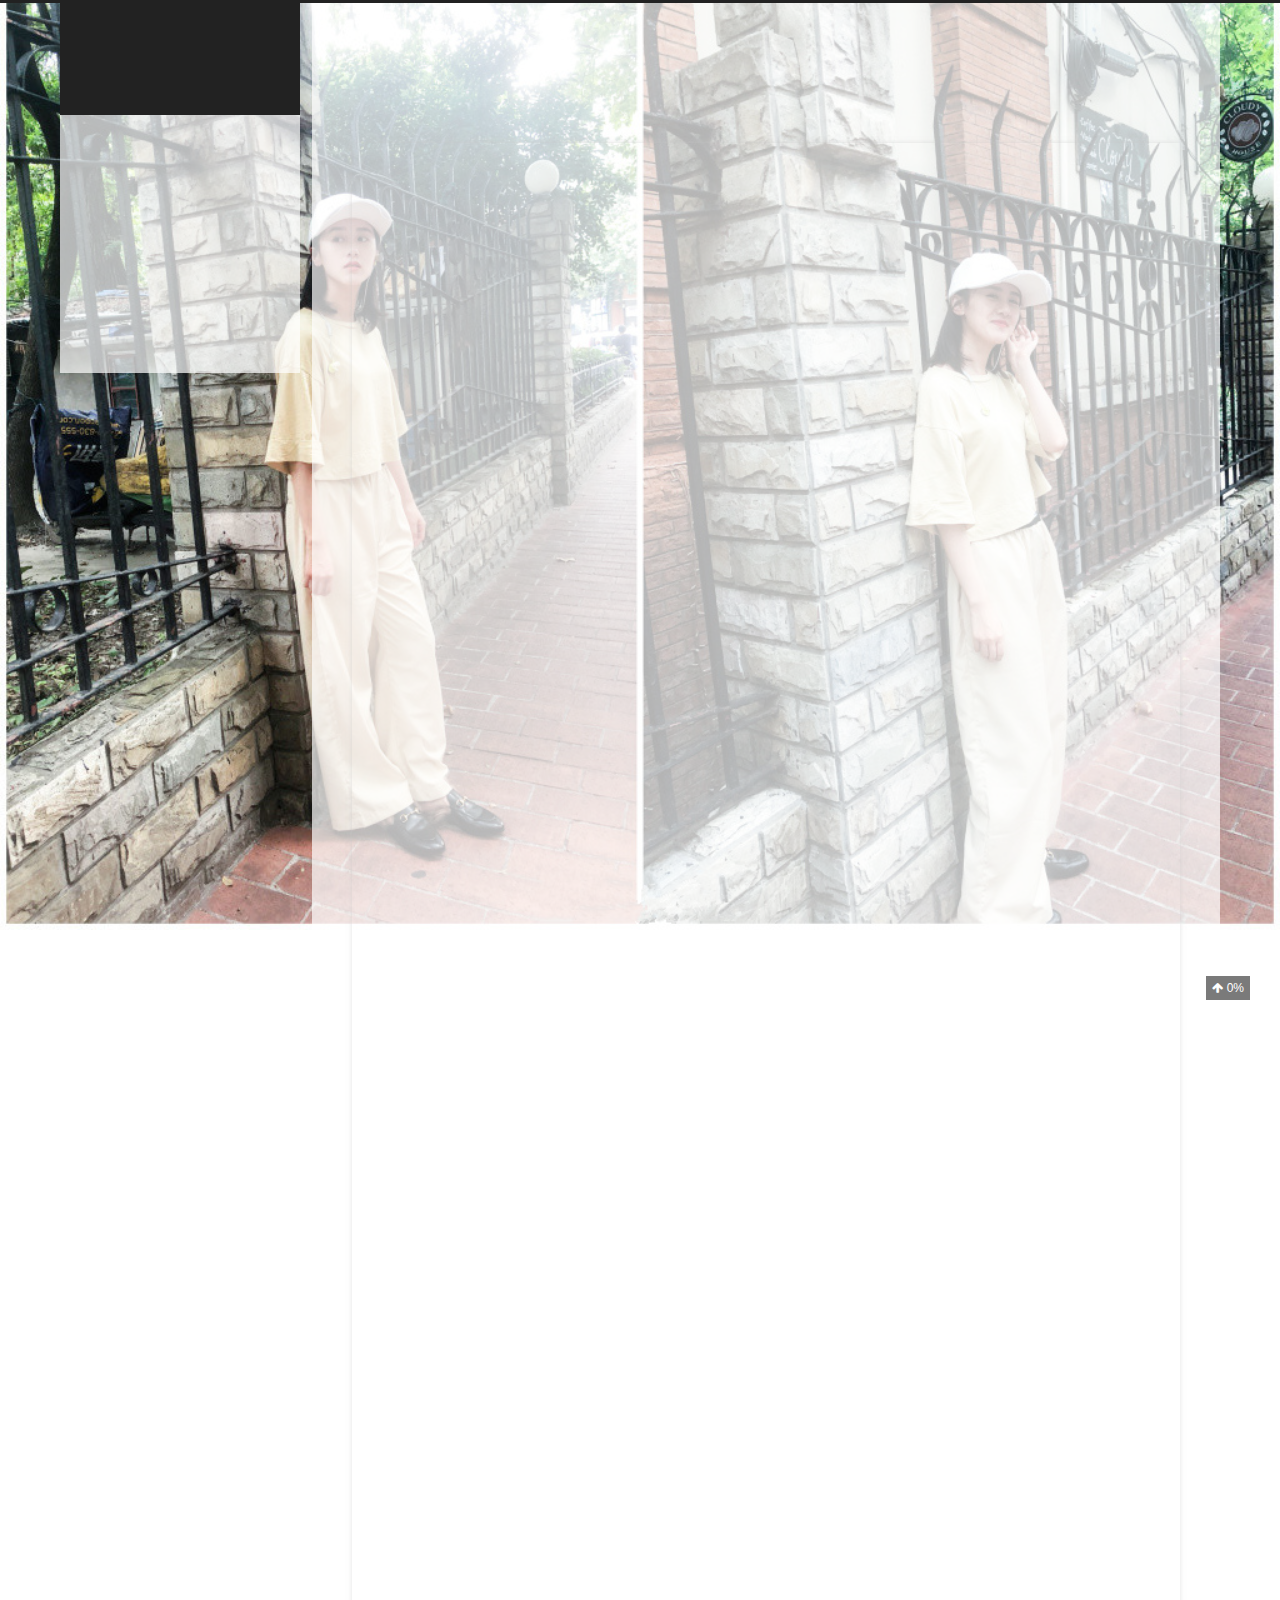
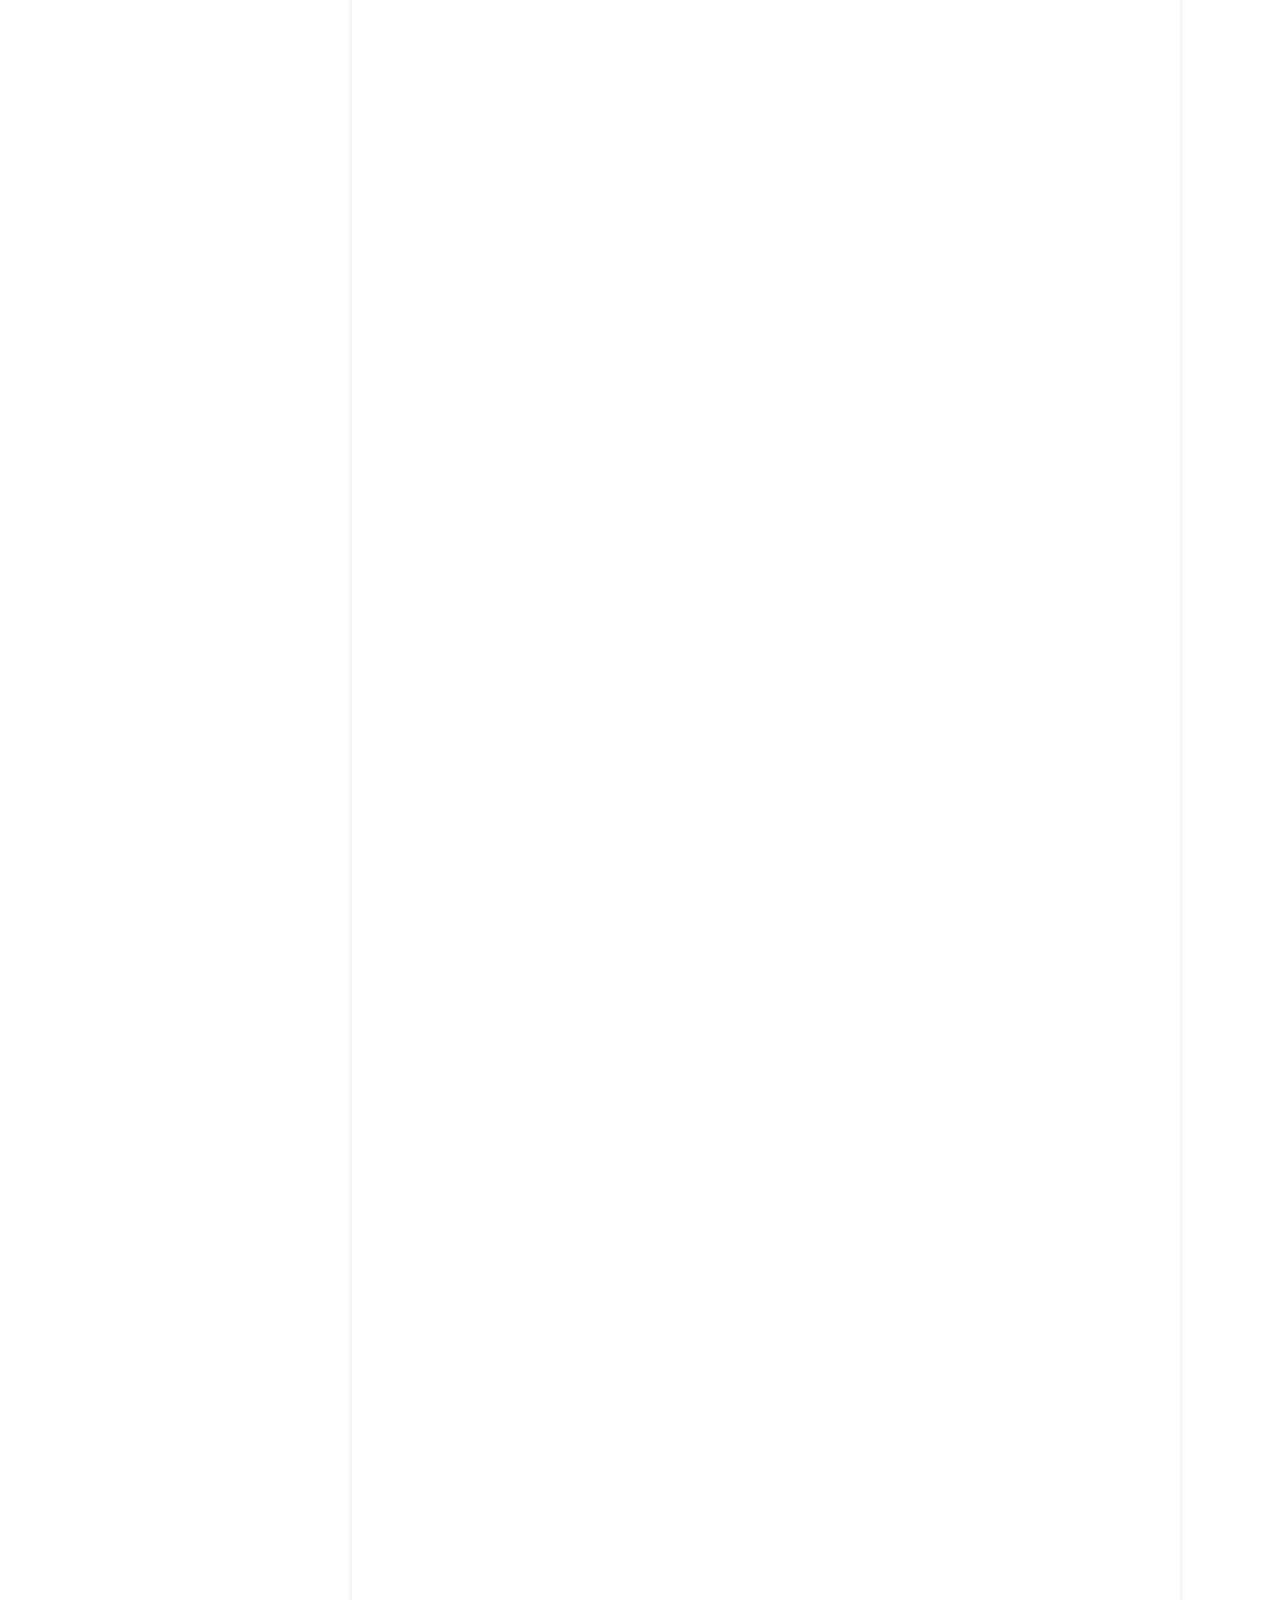
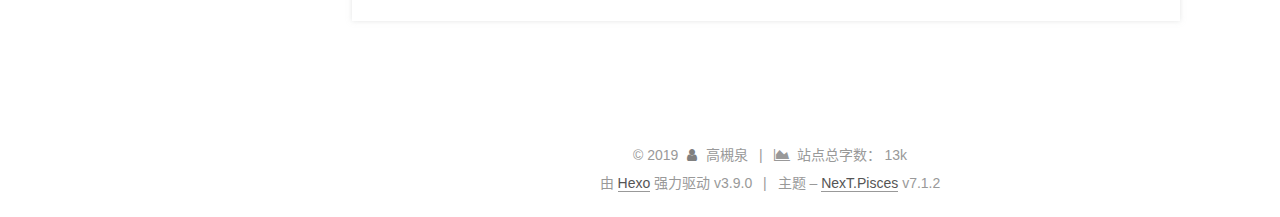
==== commit e2cc9667: "Site updated: 2019-07-15 17:19:00" ====
--- a/activity和intent/index.html
+++ b/activity和intent/index.html
@@ -117,7 +117,7 @@
 <meta property="og:description" content="#android培训activity和intent">
 <meta property="og:locale" content="zh-CN">
 <meta property="og:image" content="/images/activity.jpg">
-<meta property="og:updated_time" content="2019-06-28T14:29:30.799Z">
+<meta property="og:updated_time" content="2019-06-29T02:59:48.702Z">
 <meta name="twitter:card" content="summary">
 <meta name="twitter:title" content="activity和intent">
 <meta name="twitter:description" content="#android培训activity和intent">
@@ -433,12 +433,24 @@
                 
               
 
-              <time title="创建时间：2019-06-28 15:07:55 / 修改时间：22:29:30" itemprop="dateCreated datePublished" datetime="2019-06-28T15:07:55+08:00">2019-06-28</time>
-            
-
-            
-              
-
+              <time title="创建时间：2019-06-28 15:07:55" itemprop="dateCreated datePublished" datetime="2019-06-28T15:07:55+08:00">2019-06-28</time>
+            
+
+            
+              
+
+              
+                
+                <span class="post-meta-divider">|</span>
+                
+
+                <span class="post-meta-item-icon">
+                  <i class="fa fa-calendar-check-o"></i>
+                </span>
+                
+                  <span class="post-meta-item-text">更新于</span>
+                
+                <time title="修改时间：2019-06-29 10:59:48" itemprop="dateModified" datetime="2019-06-29T10:59:48+08:00">2019-06-29</time>
               
             
           </span>
@@ -558,7 +570,7 @@
   <p><span>本文标题:</span><a href="/activity和intent/">activity和intent</a></p>
   <p><span>文章作者:</span><a href="/" title="访问 高槻泉 的个人博客">高槻泉</a></p>
   <p><span>发布时间:</span>2019年06月28日 - 15:06</p>
-  <p><span>最后更新:</span>2019年06月28日 - 22:06</p>
+  <p><span>最后更新:</span>2019年06月29日 - 10:06</p>
   <p><span>原始链接:</span><a href="/activity和intent/" title="activity和intent">www.girlfriendnotfoundexception.com/activity和intent/</a>
     <span class="copy-path" title="点击复制文章链接"><i class="fa fa-clipboard" data-clipboard-text="www.girlfriendnotfoundexception.com/activity和intent/" aria-label="复制成功！"></i></span>
   </p>
@@ -665,6 +677,10 @@
 
           <div class="post-nav-prev post-nav-item">
             
+              <a href="/Broadcast/" rel="prev" title="Broadcast">
+                Broadcast <i class="fa fa-chevron-right"></i>
+              </a>
+            
           </div>
         </div>
       
@@ -731,7 +747,7 @@
                 
                   <a href="/archives/">
                 
-                    <span class="site-state-item-count">4</span>
+                    <span class="site-state-item-count">5</span>
                     <span class="site-state-item-name">日志</span>
                   </a>
                 </div>
@@ -812,7 +828,7 @@
         </div>
       </div>
 <div id="music163player">
-        <iframe frameborder="no" border="0" marginwidth="0" marginheight="0" width="330" height="86" src="//music.163.com/outchain/player?type=2&id=29498914&auto=1&height=66"></iframe>
+       <iframe frameborder="no" border="0" marginwidth="0" marginheight="0" width="330" height="86" src="//music.163.com/outchain/player?type=2&id=722935&auto=1&height=66"></iframe>&height=66">
 </div>
       
 
@@ -843,7 +859,7 @@
     
       <span class="post-meta-item-text">站点总字数：</span>
     
-    <span title="站点总字数">11k</span>
+    <span title="站点总字数">13k</span>
   
 
   
--- a/css/main.css
+++ b/css/main.css
@@ -1943,7 +1943,7 @@
   width: 4px;
   height: 4px;
   border-radius: 50%;
-  background: #edace0;
+  background: #1cd7ff;
 }
 .feed-link,
 .chat {
@@ -2595,7 +2595,7 @@
   overflow: hidden;
   padding: 0;
   width: 240px;
-  background: rgba(255,255,255,0.3);
+  background: rgba(255,255,255,0.7);
   box-shadow: initial;
   border-radius: initial;
 }
@@ -2629,7 +2629,7 @@
   box-sizing: border-box;
   padding: 40px;
   width: calc(100% - 252px);
-  background: rgba(255,255,255,0.3);
+  background: rgba(255,255,255,0.7);
   min-height: 700px;
   box-shadow: initial;
   border-radius: initial;
@@ -2991,10 +2991,11 @@
   text-overflow: ellipsis;
 }
 body {
-  background: url("/images/background.jpg");
+  background: url("/images/yanbao.jpg");
   background-repeat: no-repeat;
-  background-size: contain;
+  background-size: cover;
   background-attachment: fixed;
+  background-position: 50% 50%;
 }
 .post {
   margin-top: 60px;
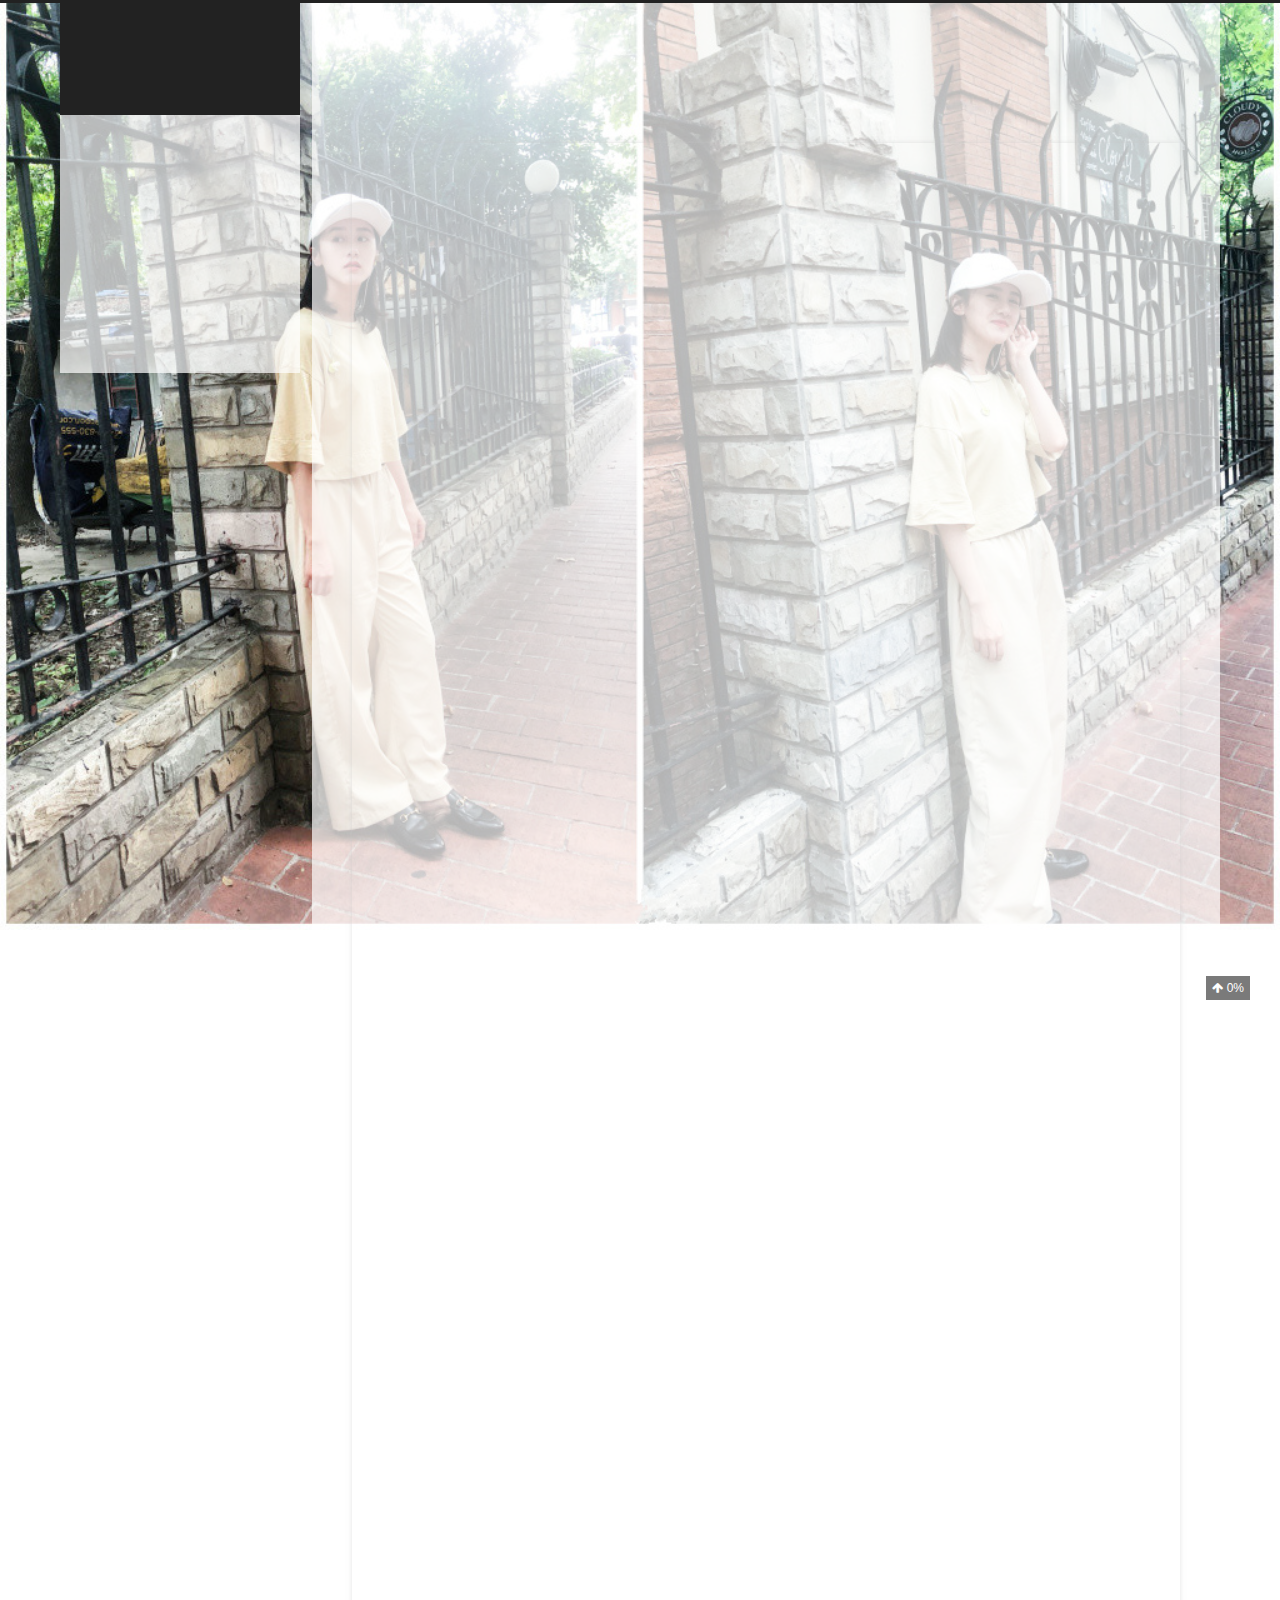
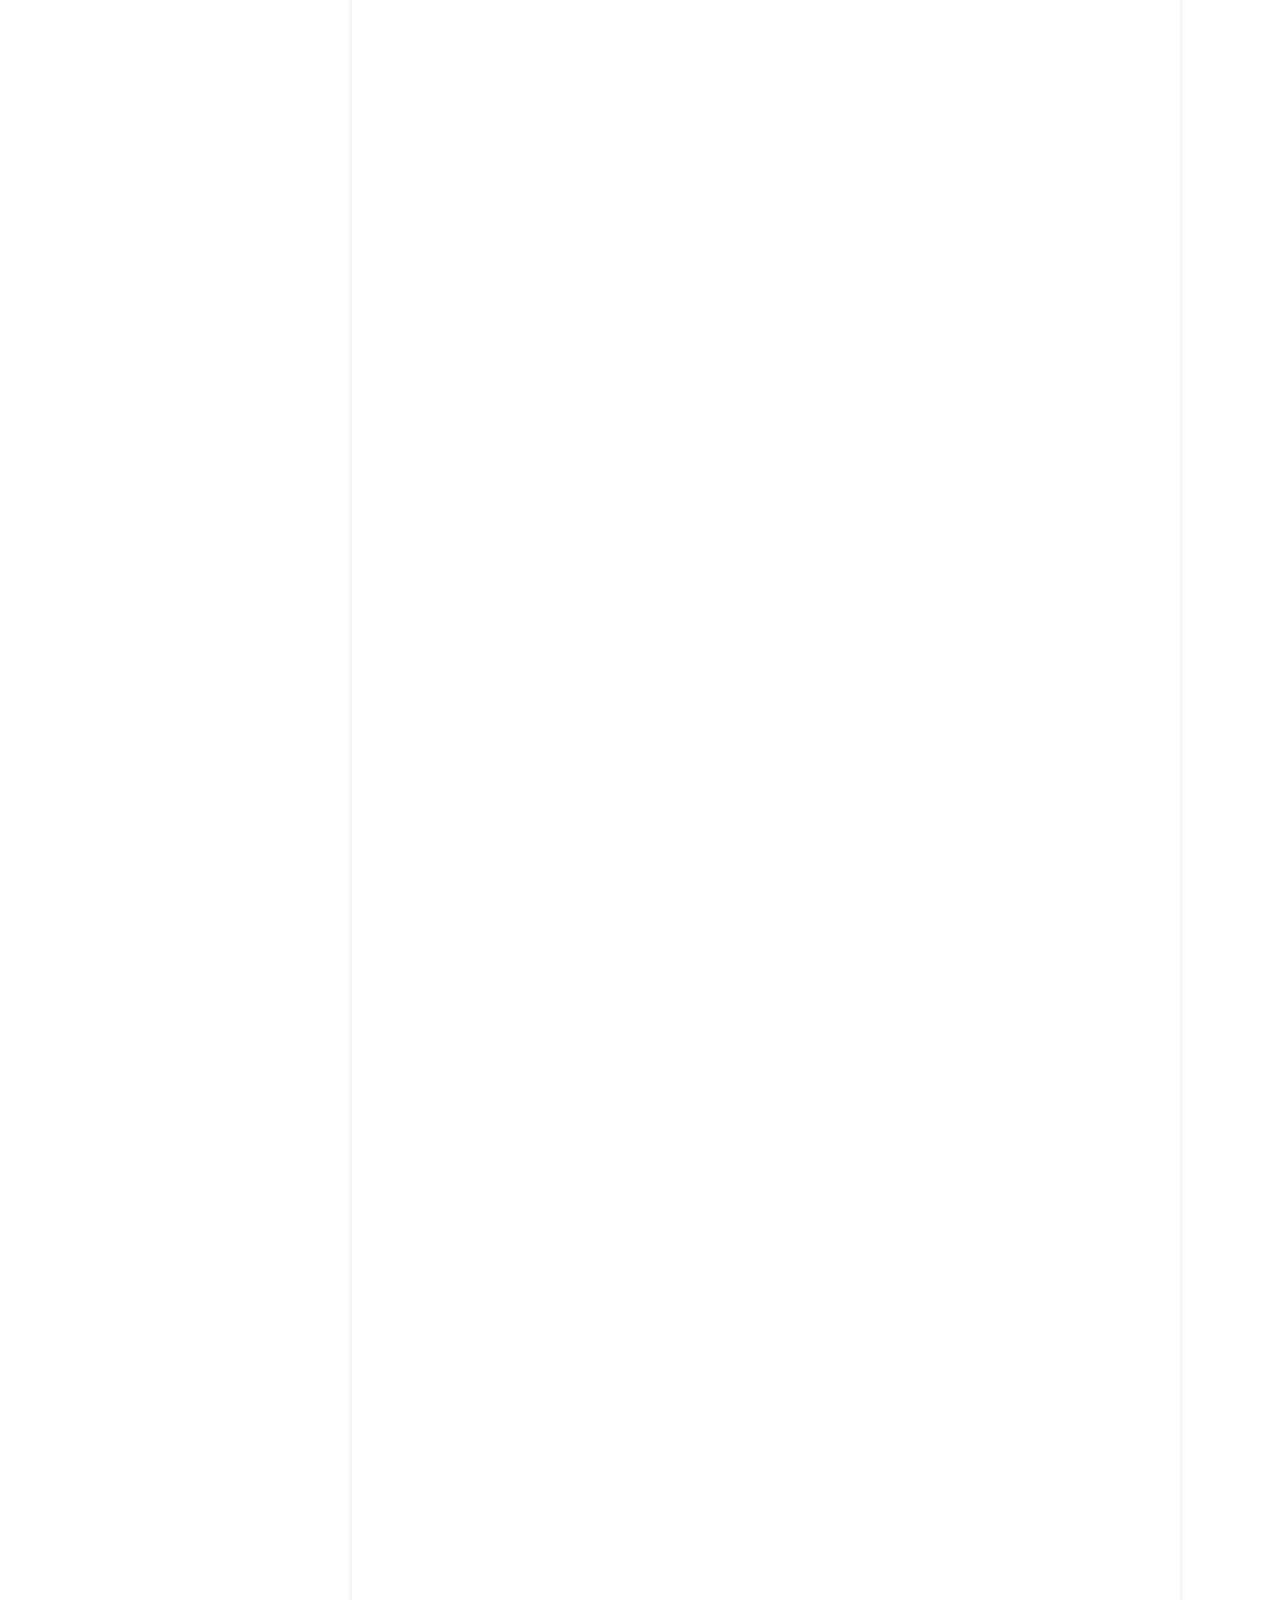
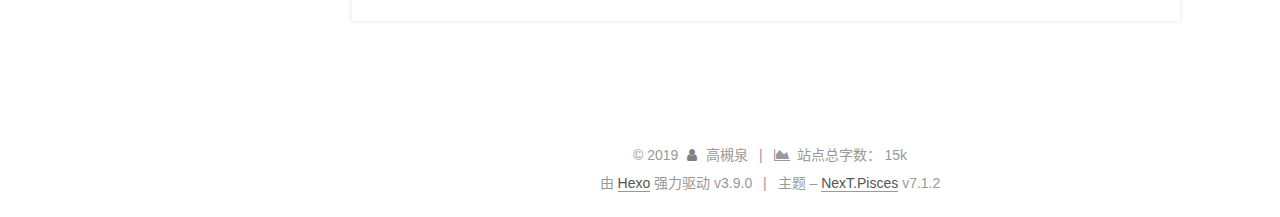
==== commit b8612e36: "Site updated: 2019-08-10 16:10:23" ====
--- a/activity和intent/index.html
+++ b/activity和intent/index.html
@@ -747,13 +747,26 @@
                 
                   <a href="/archives/">
                 
-                    <span class="site-state-item-count">5</span>
+                    <span class="site-state-item-count">6</span>
                     <span class="site-state-item-name">日志</span>
                   </a>
                 </div>
               
 
               
+              
+                
+                
+                <div class="site-state-item site-state-tags">
+                  
+                    
+                    
+                      
+                    
+                    <span class="site-state-item-count">1</span>
+                    <span class="site-state-item-name">标签</span>
+                  
+                </div>
               
             </nav>
           
@@ -828,7 +841,9 @@
         </div>
       </div>
 <div id="music163player">
-       <iframe frameborder="no" border="0" marginwidth="0" marginheight="0" width="330" height="86" src="//music.163.com/outchain/player?type=2&id=722935&auto=1&height=66"></iframe>&height=66">
+       <iframe frameborder="no" border="0" marginwidth="0" marginheight="0" width="330" height="86" src="//music.163.com/outchain/player?type=2&id=722935&auto=1&height=66">
+    
+       </iframe>
 </div>
       
 
@@ -859,7 +874,7 @@
     
       <span class="post-meta-item-text">站点总字数：</span>
     
-    <span title="站点总字数">13k</span>
+    <span title="站点总字数">15k</span>
   
 
   
--- a/css/main.css
+++ b/css/main.css
@@ -1943,7 +1943,7 @@
   width: 4px;
   height: 4px;
   border-radius: 50%;
-  background: #1cd7ff;
+  background: #bd4fba;
 }
 .feed-link,
 .chat {
